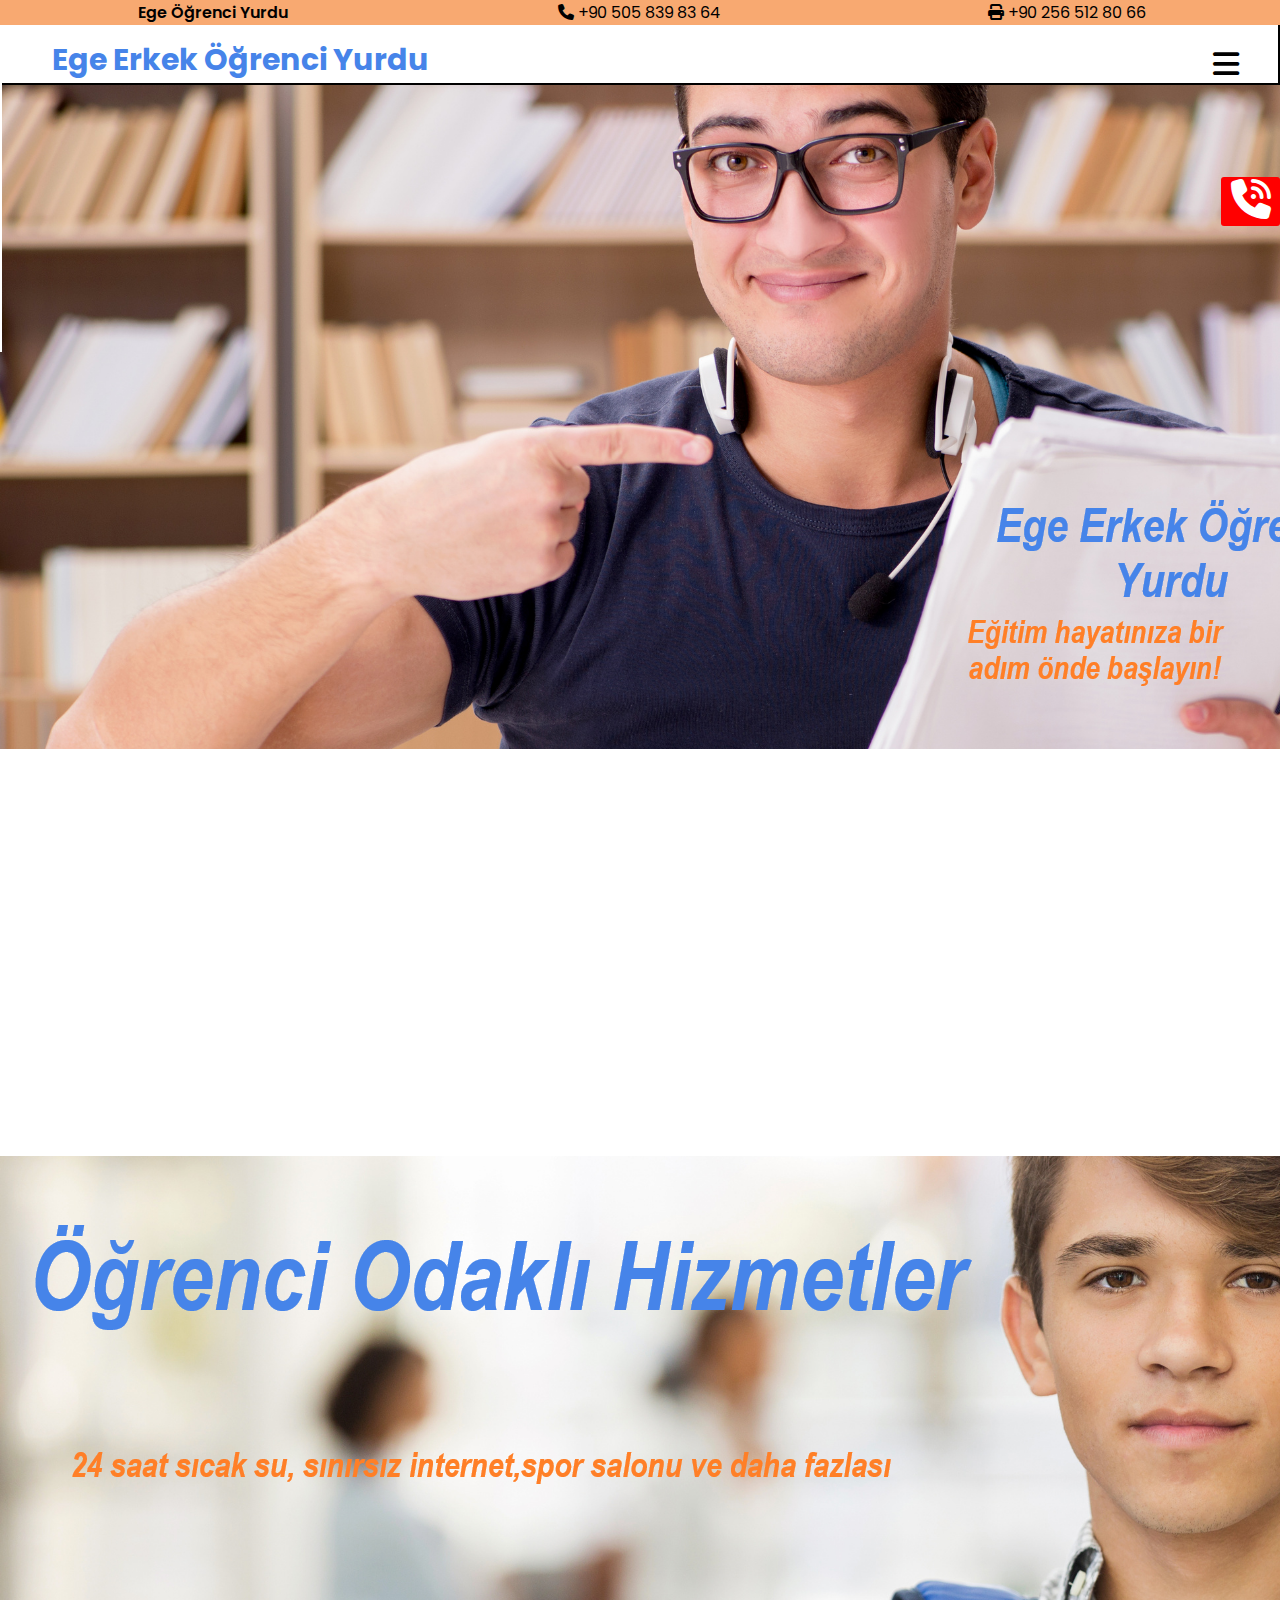
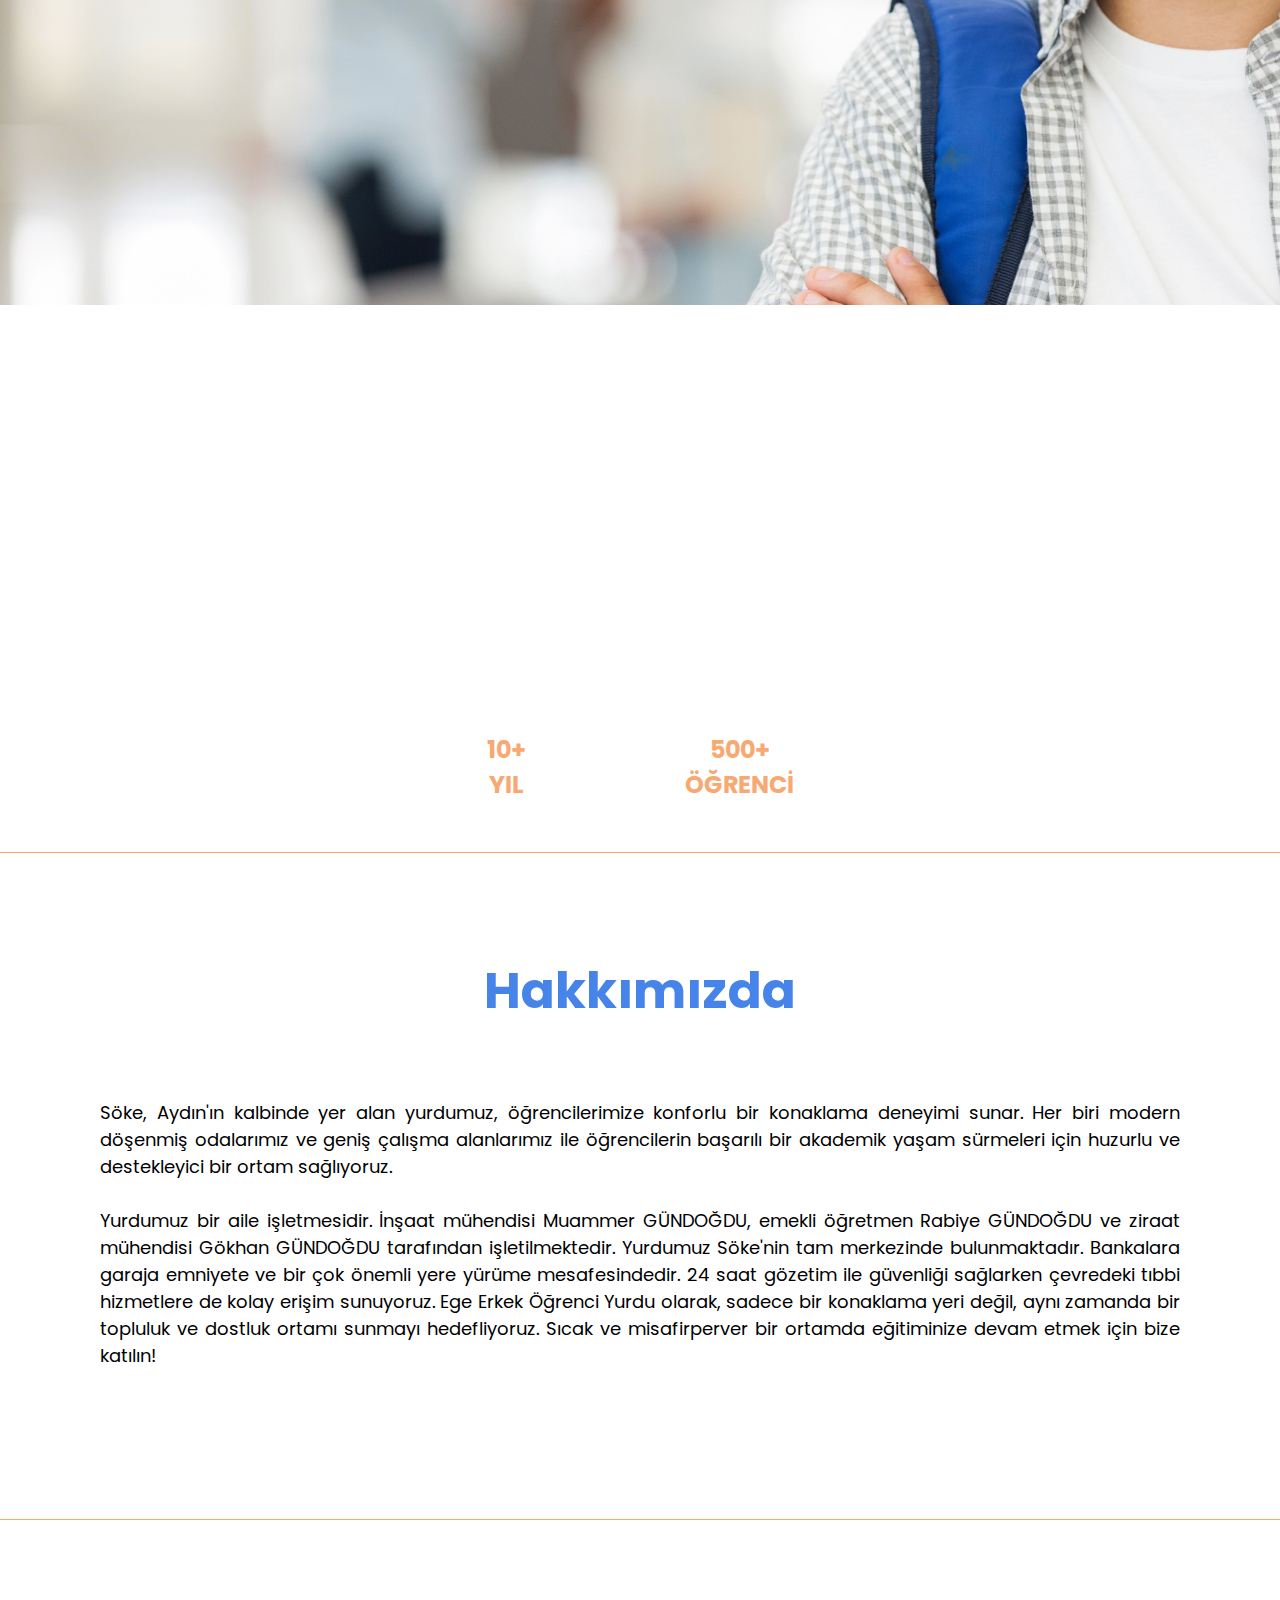
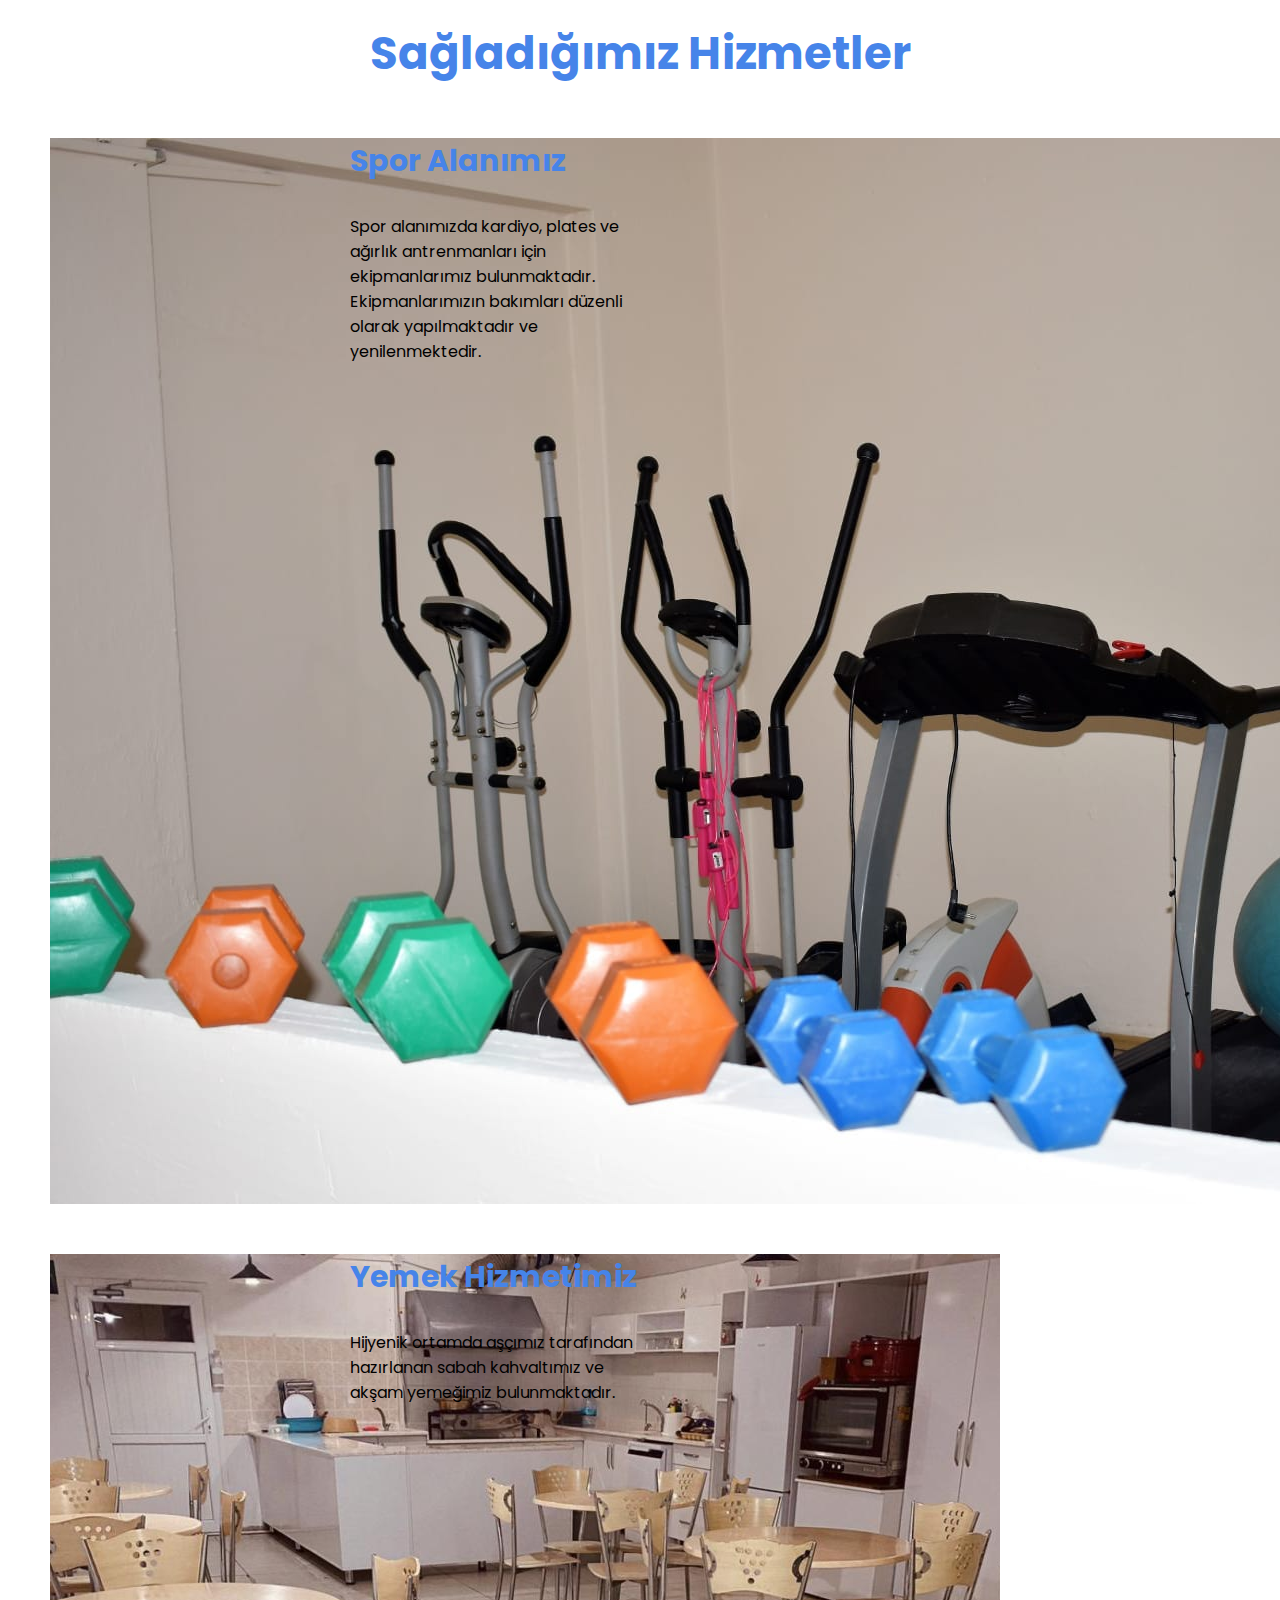
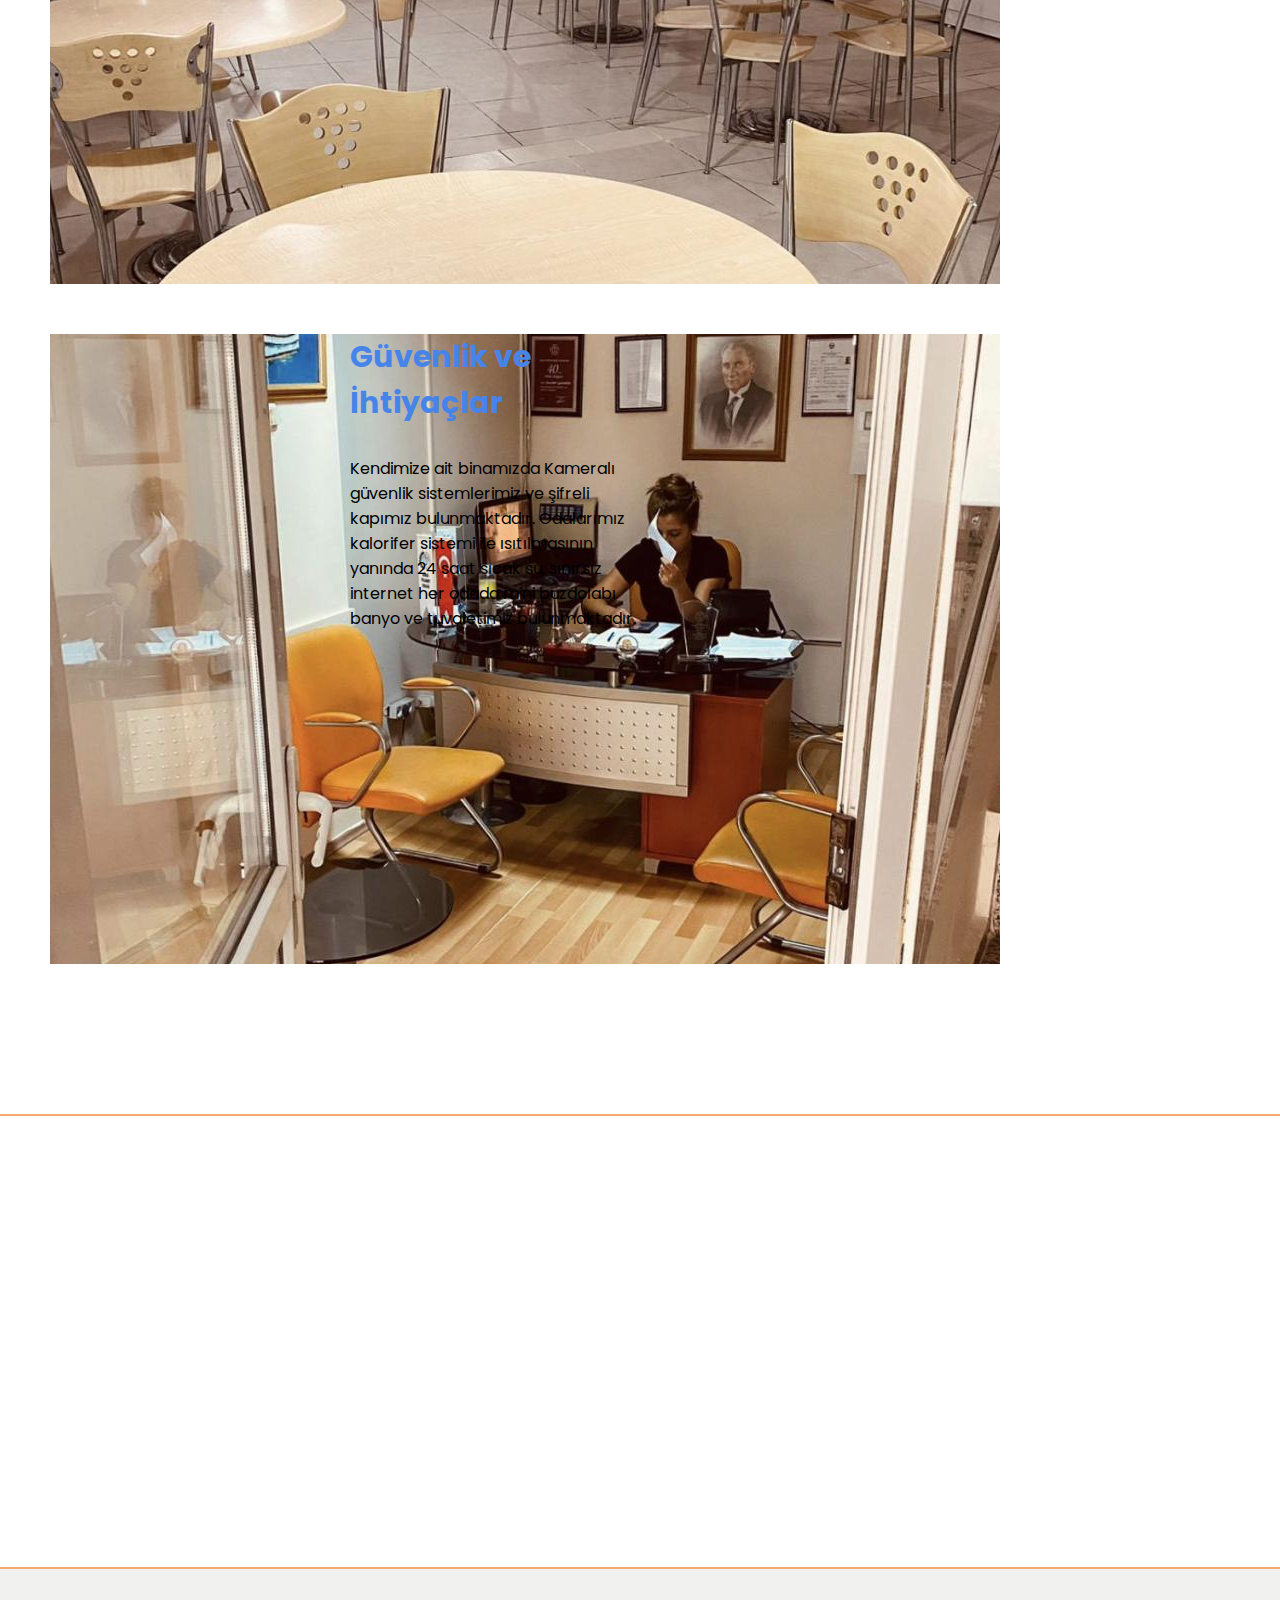
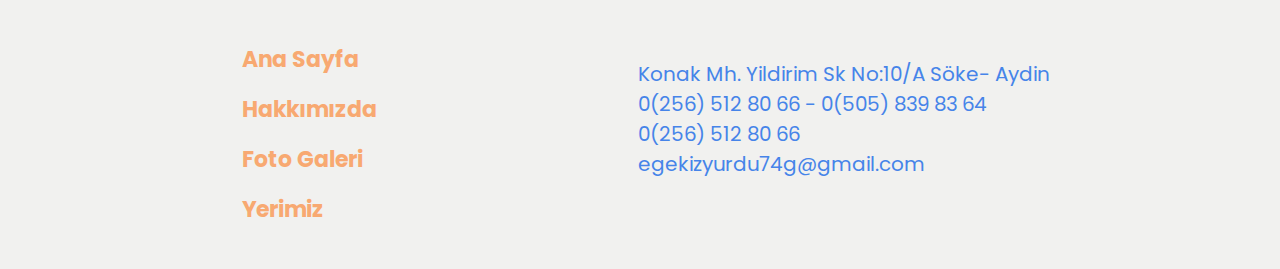
==== index.html @ 95eec6e0 "Update and rename yurt.html to index.html" ====
<!DOCTYPE html>
<html lang="en">

<head>
    <meta charset="UTF-8">
    <meta name="viewport" content="width=device-width, initial-scale=1.0, shrink-to-fit=no">
    <title>Ege Erkek Öğrenci Yurdu</title>
    <link rel="stylesheet" href="yurt.css">
    <link rel="preconnect" href="https://fonts.googleapis.com">
    <link rel="preconnect" href="https://fonts.gstatic.com" crossorigin>
    <link href="https://fonts.googleapis.com/css2?family=DM+Sans:opsz,wght@9..40,500&display=swap" rel="stylesheet">
    <link rel="stylesheet" href="https://cdnjs.cloudflare.com/ajax/libs/font-awesome/6.4.2/css/all.min.css">
    <link rel="stylesheet" href="https://cdn.jsdelivr.net/npm/bootstrap@4.6.2/dist/css/bootstrap.min.css"
        integrity="sha384-xOolHFLEh07PJGoPkLv1IbcEPTNtaed2xpHsD9ESMhqIYd0nLMwNLD69Npy4HI+N" crossorigin="anonymous">
    <link rel="stylesheet" href="https://cdn.jsdelivr.net/npm/bootstrap@4.5.3/dist/css/bootstrap.min.css"
        integrity="sha384-TX8t27EcRE3e/ihU7zmQxVncDAy5uIKz4rEkgIXeMed4M0jlfIDPvg6uqKI2xXr2" crossorigin="anonymous">
    <link rel="preconnect" href="https://fonts.googleapis.com">
    <link rel="preconnect" href="https://fonts.gstatic.com" crossorigin>
    <link href="https://fonts.googleapis.com/css2?family=DM+Sans:opsz,wght@9..40,500&family=Poppins&display=swap"
        rel="stylesheet">
</head>


<body>
    <div class="enust">
        <div id="enenust">Ege Öğrenci Yurdu</div>
        <div id="telefon"><i class="fa-solid fa-phone"> </i> <a class="telefonlar" href="tel:+905058398364"> +90 505 839
                83 64</a></div>
        <div id="fax"><i class="fa-solid fa-print"></i> <a class="telefonlar" href="tel:+902565128066">+90 256 512 80
                66</a> </div>

    </div>

    <nav class="navbar">
        <h1><span>Ege</span> Erkek Öğrenci Yurdu</h1>

        <div class="nav-links">
            <ul>
                <li><a href="index.html">Ana Sayfa</a></li>
                <li><a href="hakkımızda.html">Hakkımızda</a></li>
                <li><a href="galeri.html">Foto Galeri</a></li>
                <li><a href="yerimiz.html">Yerimiz</a></li>
            </ul>
        </div>
        <div class="menu-hamburger">
            <i class="fa-solid fa-bars" style="height: 40px; width: 40px;"></i>
        </div>

    </nav>


    <div  id="carouselExampleCaptions" class="carousel slide" data-ride="carousel">
        <ol class="carousel-indicators">
            <li data-target="#carouselExampleCaptions" data-slide-to="0" class="active"></li>
            <li data-target="#carouselExampleCaptions" data-slide-to="1"></li>
        </ol>
        <a href="tel:+905058398364"><i  class="fa-solid fa-phone-volume" style="color: white; font-size: 40px; background-color: red; z-index: 200; right: 0px; border-radius: 3px; margin-top: 177px;  position: fixed; width: 55px; text-align: center;  padding: 2px;  height: 45px;"></i></a>
        <div class="carousel-inner">
            <div class="carousel-item active">
                <img src="yazilim resimleri/egeyurt.png" class="d-block w-100" alt="...">
                <div style="color: rgba(248, 244, 244, 0.7);" class="carousel-caption d-none d-md-block">
                   
                </div>
            </div>
            <div class="carousel-item">
                <img  src="yazilim resimleri/egeyurt2.png" class="d-block w-100" alt="...">
                <div class="carousel-caption d-none d-md-block">
                    
                </div>
            </div>

        </div>
        <a class="carousel-control-prev" href="#carouselExampleCaptions" role="button" data-slide="prev">
            <span class="carousel-control-prev-icon" aria-hidden="true"></span>
            <span class="sr-only">Previous</span>
        </a>
        <a class="carousel-control-next" href="#carouselExampleCaptions" role="button" data-slide="next">
            <span class="carousel-control-next-icon" aria-hidden="true"></span>
            <span class="sr-only">Next</span>
        </a>
        
        
    </div>

    <div class="showoff">
        <div style="margin-right: 80px; margin-top: 20px; color: #f8a971 ; font-weight: bold; font-size: 24px;">10+ <br>  YIL </div>
        <div style="margin-left: 80px; margin-top: 20px; color: #f8a971 ; font-weight: bold; font-size: 24px;">500+ <br>  ÖĞRENCİ</div>
        
    </div>
    <div class="hakkimizdaust">

    </div>



    <div  class="hakkımızda">
        <h2 id="hak">Hakkımızda </h2>
        <p class="bro2"> Söke, Aydın'ın kalbinde yer alan yurdumuz, öğrencilerimize konforlu bir konaklama deneyimi
            sunar. Her biri modern döşenmiş odalarımız ve geniş çalışma alanlarımız ile öğrencilerin başarılı bir
            akademik yaşam sürmeleri için huzurlu ve destekleyici bir ortam sağlıyoruz. <br> <br>Yurdumuz bir aile
            işletmesidir. İnşaat mühendisi Muammer GÜNDOĞDU, emekli öğretmen Rabiye GÜNDOĞDU ve ziraat mühendisi Gökhan
            GÜNDOĞDU tarafından işletilmektedir. Yurdumuz Söke'nin tam merkezinde bulunmaktadır. Bankalara garaja
            emniyete ve bir çok önemli yere yürüme mesafesindedir. 24 saat gözetim ile güvenliği sağlarken çevredeki
            tıbbi hizmetlere de kolay erişim sunuyoruz. Ege Erkek Öğrenci Yurdu olarak, sadece bir konaklama yeri değil,
            aynı zamanda bir topluluk ve dostluk ortamı sunmayı hedefliyoruz. Sıcak ve misafirperver bir ortamda
            eğitiminize devam etmek için bize katılın! </p>
    </div>


    <div class="hakkimizdaalti">

    </div>


    <div class="hizmetlerimiz">
        <h1 class="hizmetlerimiz">Sağladığımız Hizmetler </h1>
    </div>

    <div class="kart1">
        <div class="card-deck">
            <div class="card">
                <img src="yazilim resimleri/gym.jpg" class="card-img-top" alt="...">
                <div class="card-body">
                    <h5 style="font-size: 30px; margin-bottom: 30px;" class="card-title">Spor Alanımız</h5>
                    <p class="card-text">Spor alanımızda kardiyo, plates ve ağırlık antrenmanları için
                        ekipmanlarımız bulunmaktadır. Ekipmanlarımızın bakımları düzenli olarak yapılmaktadır ve
                        yenilenmektedir.</p>
                </div>

            </div>
            <div class="card">
                <img src="yazilim resimleri/sonfotolar3.png" class="card-img-top" alt="...">
                <div class="card-body">
                    <h5 style="font-size: 30px ; margin-bottom: 30px;" class="card-title">Yemek Hizmetimiz</h5>
                    <p class="card-text">Hijyenik ortamda aşçımız tarafından hazırlanan sabah kahvaltımız ve akşam
                        yemeğimiz bulunmaktadır.
                    </p>
                </div>

            </div>
            <div class="card">
                <img src="yazilim resimleri/sonfotolar2.png" class="card-img-top" alt="...">
                <div class="card-body">
                    <h5 style="font-size: 30px; margin-bottom: 30px;" class="card-title">Güvenlik ve İhtiyaçlar</h5>
                    <p class="card-text">Kendimize ait binamızda Kameralı güvenlik sistemlerimiz ve şifreli kapımız
                        bulunmaktadır. Odalarımız kalorifer sistemi ile ısıtılmasının yanında 24 saat sıcak su, sınırsız
                        internet her odada mini buzdolabı banyo ve tuvaletimiz bulunmaktadır.</p>
                </div>

            </div>
        </div>
    </div>


    <div class="cizgi1">

    </div>


    <div class="harita">


        <div class="zzz">
            <iframe class="iframe"
                src="https://www.google.com/maps/embed?pb=!1m18!1m12!1m3!1d468.9310165600287!2d27.405612316967527!3d37.75301313437446!2m3!1f0!2f0!3f0!3m2!1i1024!2i768!4f13.1!3m3!1m2!1s0x14bebaf5aca41b5f%3A0x66c24c68b8007034!2sEge%20k%C4%B1z%20yurdu!5e0!3m2!1str!2str!4v1692977793468!5m2!1str!2str"
                width="1900px" height="450" style="border:0; margin-bottom: -106px; " allowfullscreen="" loading="lazy"
                referrerpolicy="no-referrer-when-downgrade"></iframe>
        </div>



    </div>


    <div class="cizgi">


    </div>


    <div class="footer">
        <div class="butonlar">
            <ul>
                <li><a href="index.html">Ana Sayfa</a></li>
                <li><a href="hakkımızda.html">Hakkımızda</a></li>

                <li><a href="galeri.html">Foto Galeri</a></li>
                <li><a href="yerimiz.html">Yerimiz</a></li>
            </ul>

        </div>

        <div class="adres">Konak Mh. Yildirim Sk No:10/A Söke- Aydin <br>0(256) 512 80 66 - 0(505) 839 83 64 <br> 0(256)
            512 80 66 <br> egekizyurdu74g@gmail.com</div>


    </div>

































    <script>
        document.querySelectorAll('.image-container img').forEach(image => {
            image.onclick = () => {
                document.querySelector('.popup-image').style.display = 'block';
                document.querySelector('.popup-image img').src = image.getAttribute('src');
            }
        });

        document.querySelector('.popup-image span').onclick = () => {
            document.querySelector('.popup-image').style.display = 'none';

        }




    </script>




    <script src="https://code.jquery.com/jquery-3.5.1.slim.min.js"
        integrity="sha384-DfXdz2htPH0lsSSs5nCTpuj/zy4C+OGpamoFVy38MVBnE+IbbVYUew+OrCXaRkfj"
        crossorigin="anonymous"></script>
    <script src="https://cdn.jsdelivr.net/npm/bootstrap@4.5.3/dist/js/bootstrap.bundle.min.js"
        integrity="sha384-ho+j7jyWK8fNQe+A12Hb8AhRq26LrZ/JpcUGGOn+Y7RsweNrtN/tE3MoK7ZeZDyx"
        crossorigin="anonymous"></script>

</body>
<script>
    const menuHamburger = document.querySelector(".menu-hamburger")
    const navLinks = document.querySelector(".nav-links")

    menuHamburger.addEventListener('click', () => {
        navLinks.classList.toggle('mobile-menu')
    })



</script>

</html>
---- yurt.css ----
* {
    margin: 0;
    padding: 0;
    text-decoration: none;
    list-style-type: none;

}

body {
    font-family: 'DM Sans', sans-serif;
    font-family: 'Poppins', sans-serif;


}

.navbar {
    position: fixed;
    justify-content: space-between;
    display: flex;
    width: 100%;
    box-sizing: border-box;
    align-items: center;
    z-index: 101;
    background-color: white;
    border: 2px solid black;





}

.telefonlar {
    text-decoration: none;
    color: black;

}

.telefonlar:hover {
    color: white;
    text-decoration: none;
    transition: 0.2s;
}

.enust {
    width: 100%;
    display: grid;
    grid-template-columns: 1fr 1fr 1fr;
    background-color: #f8a971;
    position: fixed;
    z-index: 102;
    align-items: center;
    justify-content: center;


}

#enenust {
    text-align: center;
    font-weight: 600;

}

#telefon {
    align-items: center;
    text-align: center;

}

#fax {
    text-align: center;
    align-items: center;
}

.navbar span {
    color: #4684e9;
}

.navbar h1 {
    font-size: 40px;
    color: #4684e9;
    margin-left: 50px;
    margin-top: 30px;

}

.navbar .nav-links ul {
    display: flex;

}

.navbar .nav-links ul li {
    margin: 0 1px;
    font-size: 22px;
    color: #4684e9;
    margin-right: 50px;
    margin-top: 45px;
}

.navbar .nav-links ul li a {
    color: #4684e9;

    font-weight: 500;
}

.navbar .nav-links ul li a:hover {
    color: #f8a971;
    transition: 0.3s;
    text-decoration: none;

}

.navbar .menu-hamburger {
    width: 35px;
    position: absolute;
    top: 50px;
    right: 50px;
    display: none;
}

.anaresim {
    width: 100%;
    height: 500px;
    border-radius: 5px;

}

.hakkımızda {
    width: 100%;
    margin-top: 100px;




}

.hakkımızda h2 {
    text-align: center;
    font-size: 50px;
    margin-top: 10px;
    color: #4684e9;


}

.bro2 {
    text-align: justify;
    font-size: 18px;
    margin: 10px;
    margin-left: 100px;
    margin-right: 100px;
    margin-top: 70px;
    color: black;


}

.container {
    position: relative;
    min-height: 70vh;

    margin-top: 100px;

}

.container h1 {
    font-size: 50px;
    color: #4684e9;
    padding: 15px;
    text-align: center;
    text-transform: capitalize;
}

.container .image-container {
    display: flex;
    flex-wrap: wrap;
    gap: 15px;
    justify-content: center;
    padding: 10px;
}

.container .image-container .image {
    height: 250px;
    width: 350px;
    border: 7px solid #fff;
    box-shadow: 0 5px 15px rgba(0, 0, 0, .8);
    overflow: hidden;
    cursor: pointer;

}

.container .image-container .image img {
    height: 100%;
    width: 100%;
    object-fit: cover;
    transition: .2s linear;
}

.container .image-container .image:hover img {
    transform: scale(1.1);
}

.container .popup-image {
    position: fixed;
    top: 0;
    left: 0;
    background: rgba(0, 0, 0, .9);
    height: 100%;
    width: 100%;
    z-index: 100;
    display: none;
}

.container .popup-image span {
    position: absolute;
    top: 80px;
    right: 40px;
    font-size: 80px;
    font-weight: bolder;
    color: #fff;
    cursor: pointer;
    z-index: 100;


}

.container .popup-image img {
    position: absolute;
    top: 50%;
    left: 50%;
    transform: translate(-50%, -50%);
    border: 5px solid #fff;
    border-radius: 5px;
    width: 750px;
    object-fit: cover;
    height: 750px;
}

#foto {
    color: #f8a971;
}

.harita {
    display: flex;
    flex-wrap: wrap;
    align-items: center;
    justify-content: center;
    margin-top: -80px;


}

.zzz {
    margin: 30px;
    margin-top: 80px;


}


#yer {
    margin-left: 36%;
    margin-top: 30px;
    font-size: 35px;
    color: #4684e9;

}

#ilet {
    font-size: 35px;
    color: #39b5d3;
}

.card {
    display: grid;
    grid-template-columns: 300px 300px 200px;
    margin-left: 10px;
    margin-right: 10px;
    margin-top: 50px;

}

.kart1 {
    margin-left: 30px;
    margin-right: 30px;
}

.hizmetlerimiz {
    width: 100%;
    text-align: center;
    color: #4684e9;
    font-size: 45px;
    margin-top: 100px;
    margin-bottom: 30px;
}

.cizgi {
    background-color: #f8a971;
    width: 100%;
    height: 2px;
    margin-top: 70px;
}

.footer {
    background-color: #f1f1ef;
    width: 100%;
    height: 300px;
    display: flex;
    justify-content: space-between;
    align-items: center;


}

.butonlar {
    margin-left: 18%;
    margin-top: 30px;

}

.footer .butonlar ul li {
    font-size: 22px;
    margin: 7px;
    padding: 5px;

}

.footer .butonlar ul li a {
    color: #f8a971;
    text-decoration: none;
    font-weight: bold;
}

.footer .butonlar ul li a:hover {
    color: #4684e9;
    transition: 0.5s;
}

.adres {
    margin-right: 18%;
    font-size: 20px;
    color: #4684e9;


}

.card-title {
    color: #4684e9;
}

.hakkimizdaalti {
    background-color: #f8a971;
    width: 100%;
    height: 1px;
    margin-top: 150px;


}

.carousel-caption {
    margin-bottom: 400px;

    color: #34421e;
}

.cizgi1 {
    width: 100%;
    height: 2px;
    background-color: #f8a971;
    margin-top: 150px;

}
.showoff{
    display: flex;
    width: 100%;
    text-align: center;
    align-items: center;
    justify-content: center;
    
}
.hakkimizdaust{
    width: 100%;
    height: 1px;
    background-color: #f8a971;
    margin-top: 50px;
}



@media screen and (max-width: 1280px) {
    .navbar {
        padding: 0;

        position: absolute;
        background-color: white;


    }

    .footer .butonlar {
        margin-right: 80px;

    }




    .navbar .menu-hamburger {
        display: block;
        margin-right: -20px;
        font-size: 30px;
        margin-top: -10px;
    }

    .anaresim {
        height: 400px;
    }


    .nav-links {
        position: absolute;
        background-color: white;
        width: 100%;
        height: 350px;
        top: 0;
        left: 0;
        display: flex;
        justify-content: center;
        align-items: center;
        backdrop-filter: blur (8px);
        margin-left: -100%;


    }

    .card {
        margin-left: 20px;
        margin-right: 20px;


    }

    .navbar h1 {
        font-size: 30px;
        margin-top: 35px;
    }

    .nav-links.mobile-menu {
        margin-left: 0;
    }

    .nav-links ul {
        display: flex;
        flex-direction: column;
        align-items: center;
    }

    .navbar .nav-links ul li {
        margin: 25 0px;
        font-size: 1.6em;

        margin-left: 90px;

    }

    .navbar .logo {
        position: absolute;
        top: -10px;
        left: 50px;

    }

}

@media (max-width:768px) {
    .container .popup-image img {
        width: 95%;
    }

}
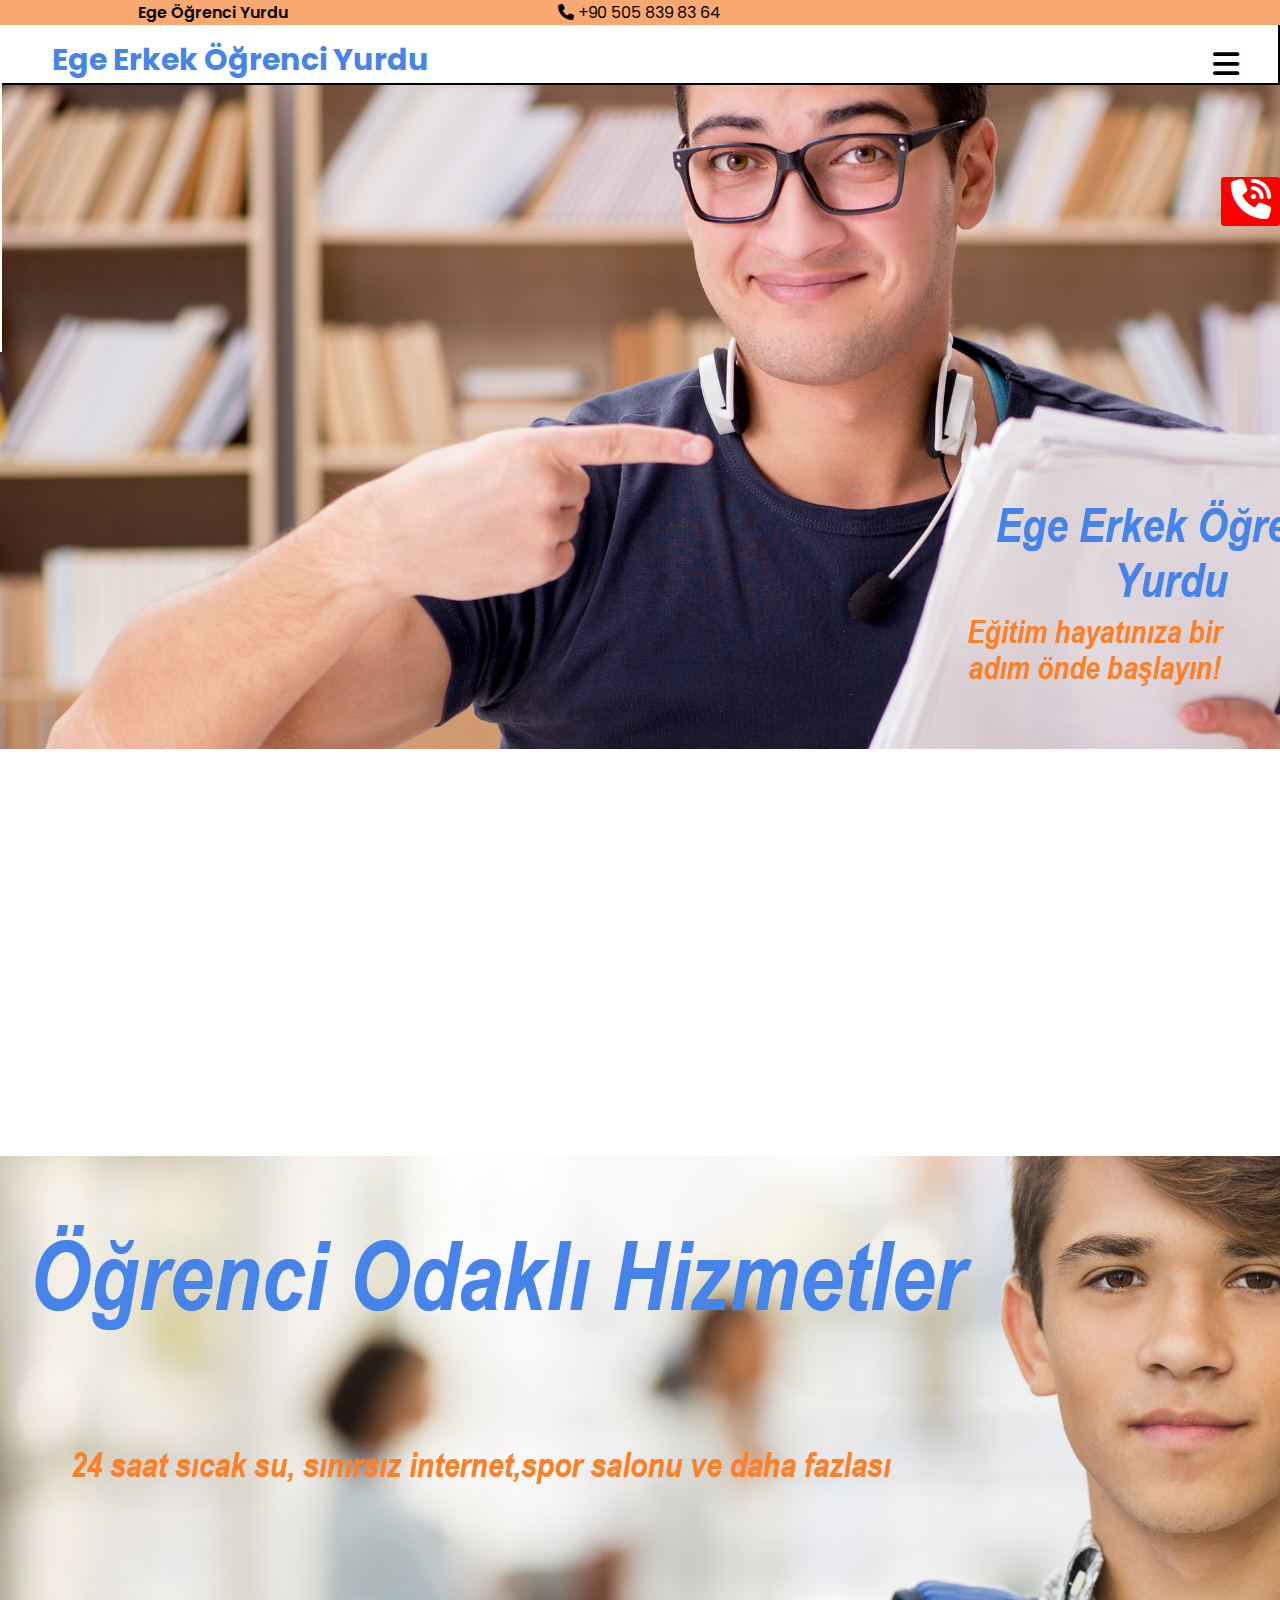
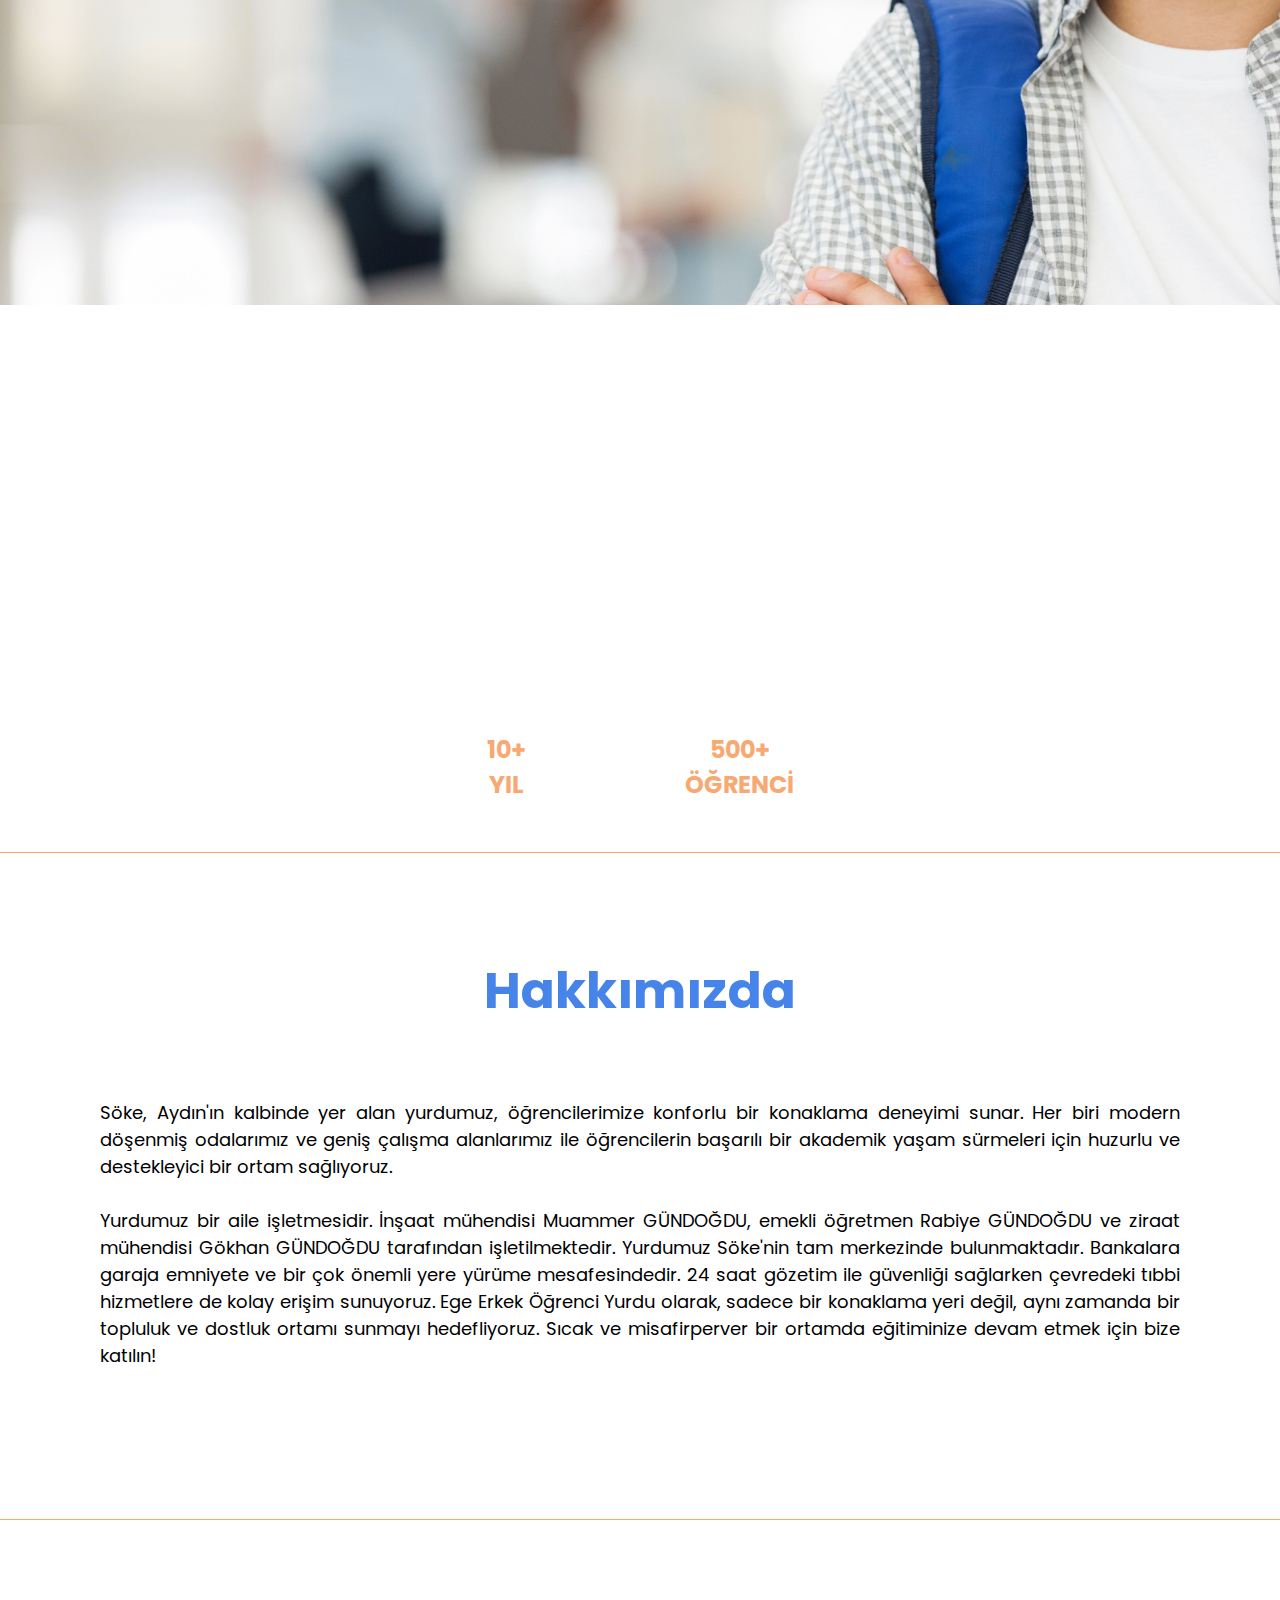
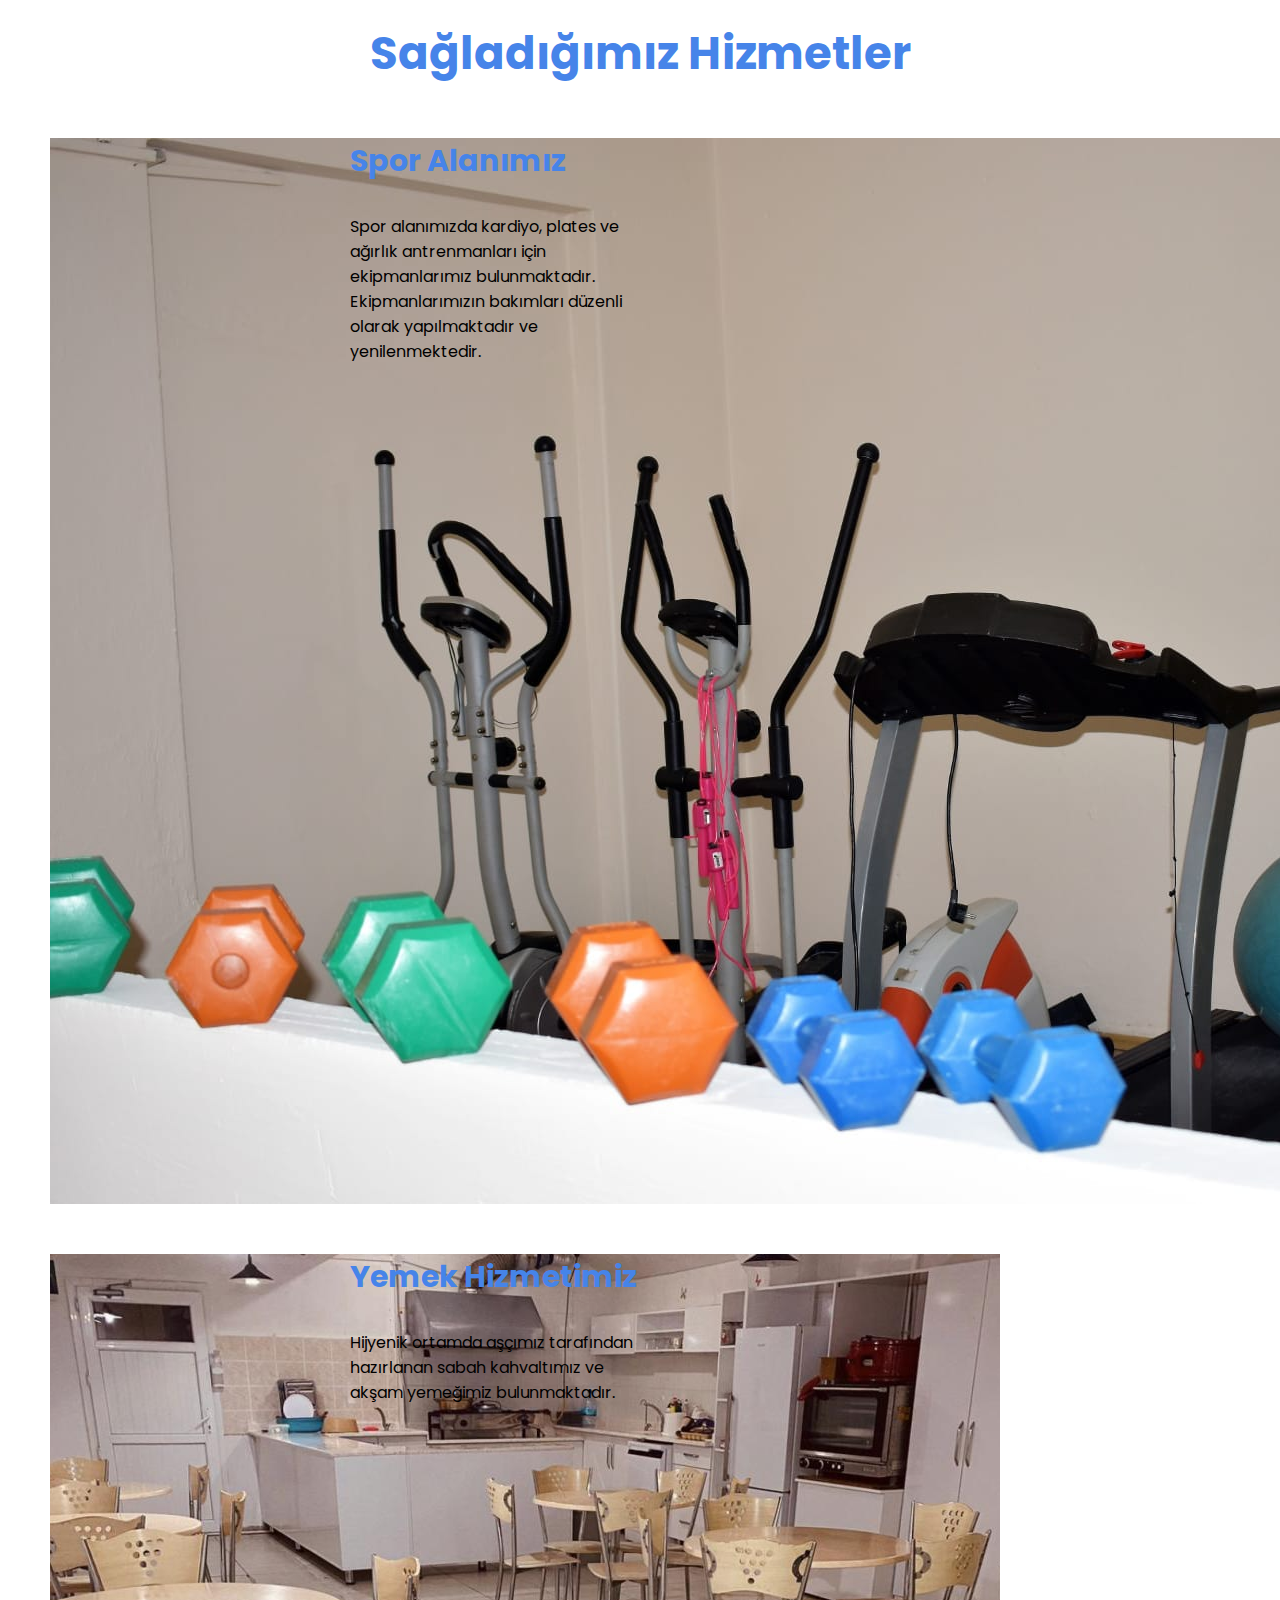
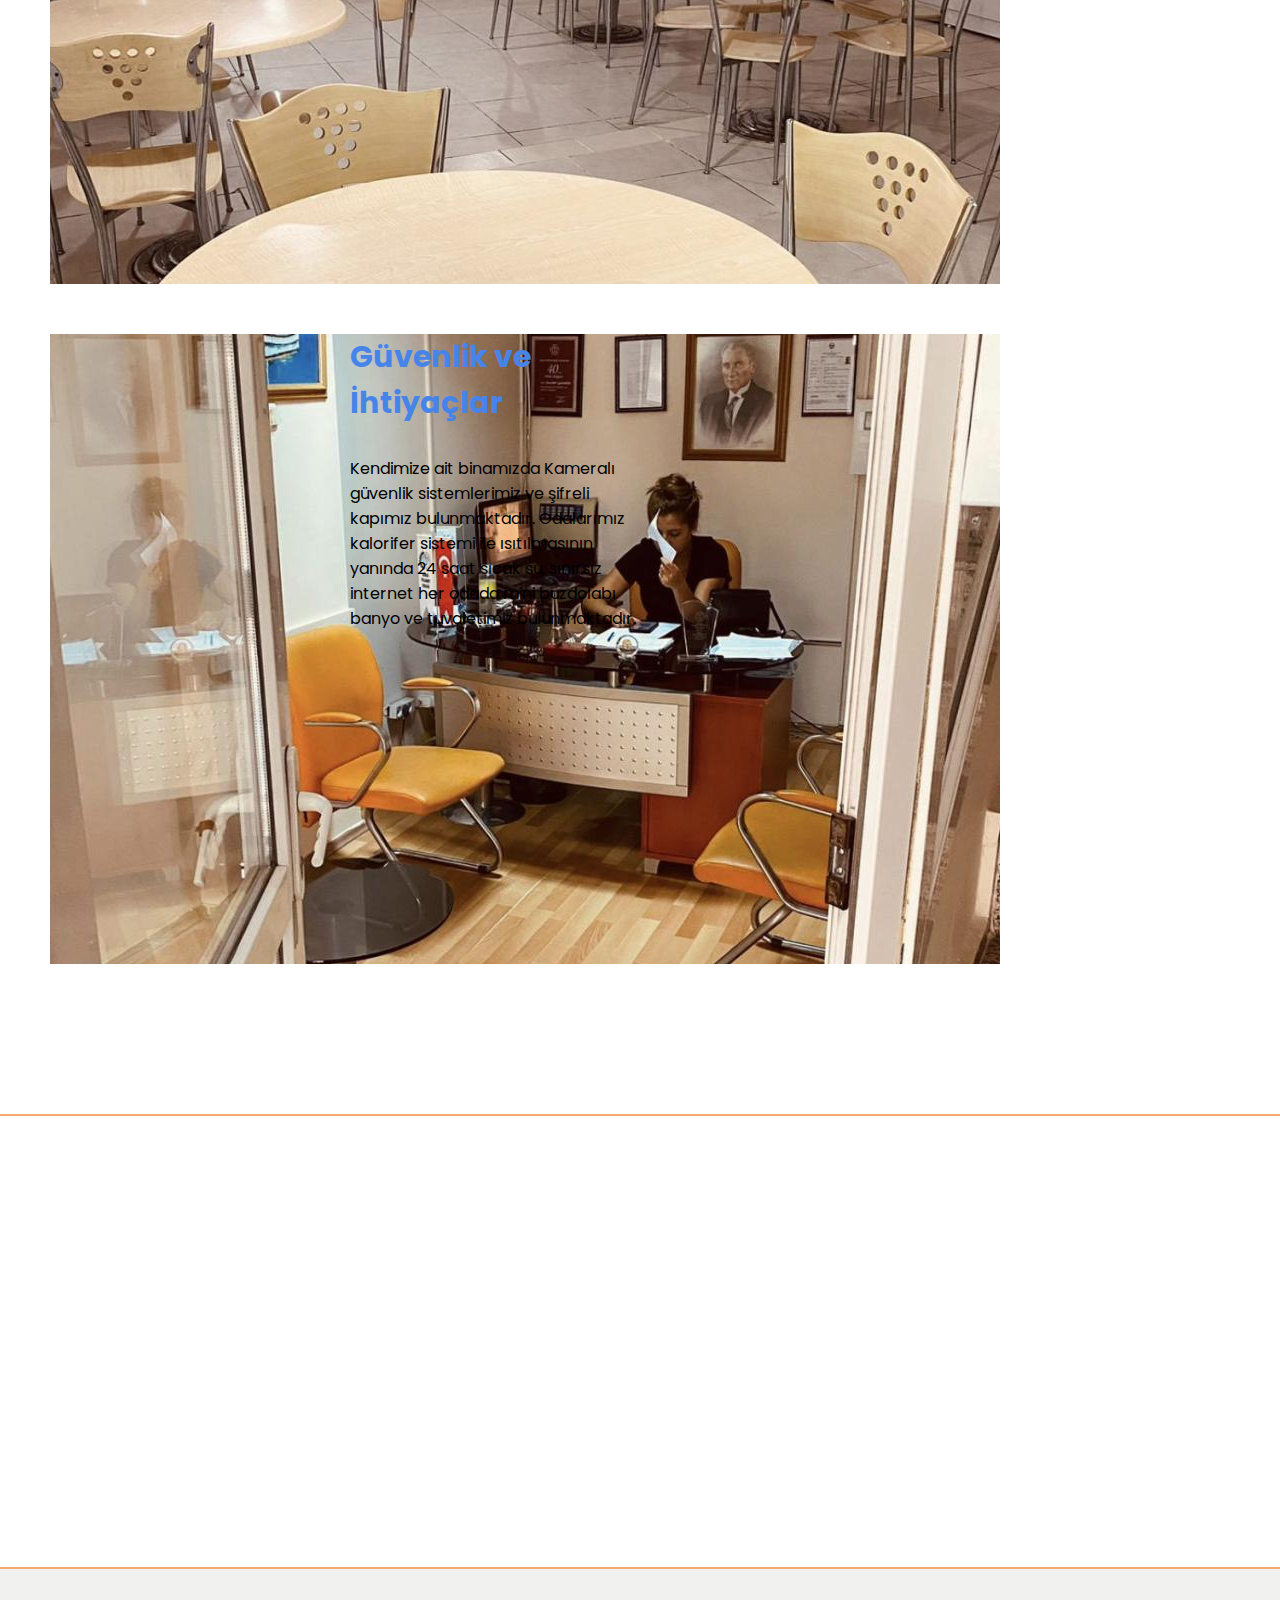
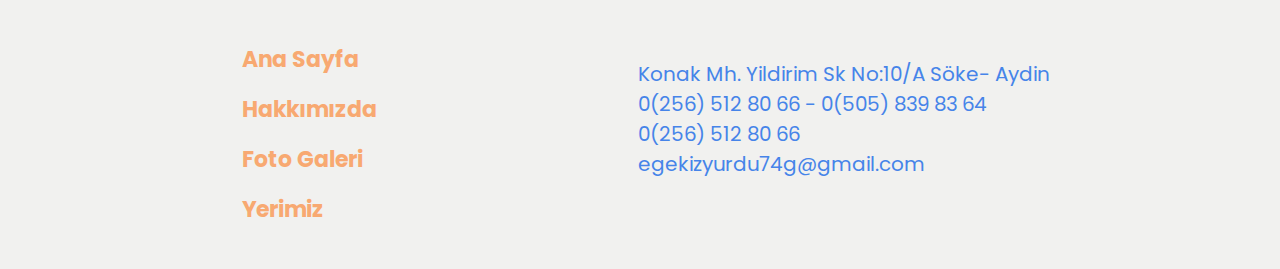
==== commit 9917ec9c: "Update index.html" ====
--- a/index.html
+++ b/index.html
@@ -26,8 +26,7 @@
         <div id="enenust">Ege Öğrenci Yurdu</div>
         <div id="telefon"><i class="fa-solid fa-phone"> </i> <a class="telefonlar" href="tel:+905058398364"> +90 505 839
                 83 64</a></div>
-        <div id="fax"><i class="fa-solid fa-print"></i> <a class="telefonlar" href="tel:+902565128066">+90 256 512 80
-                66</a> </div>
+       
 
     </div>
 
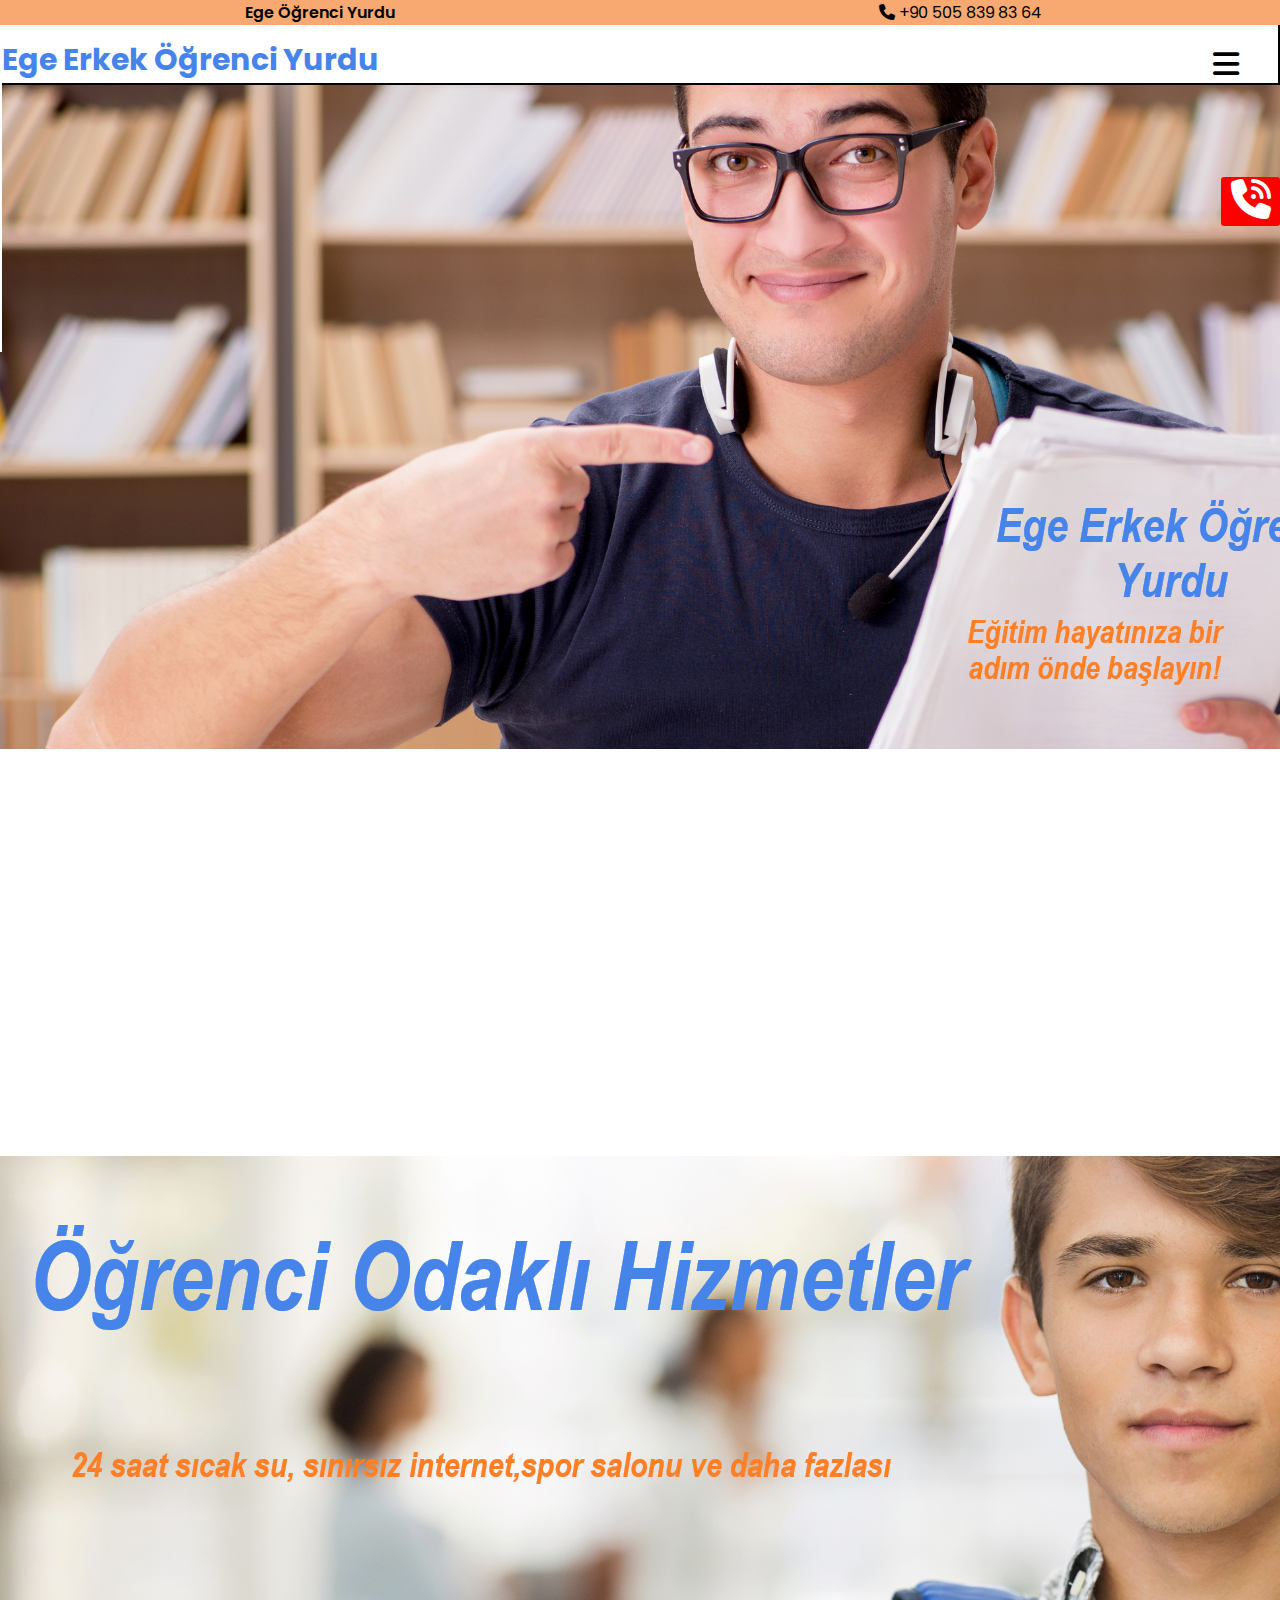
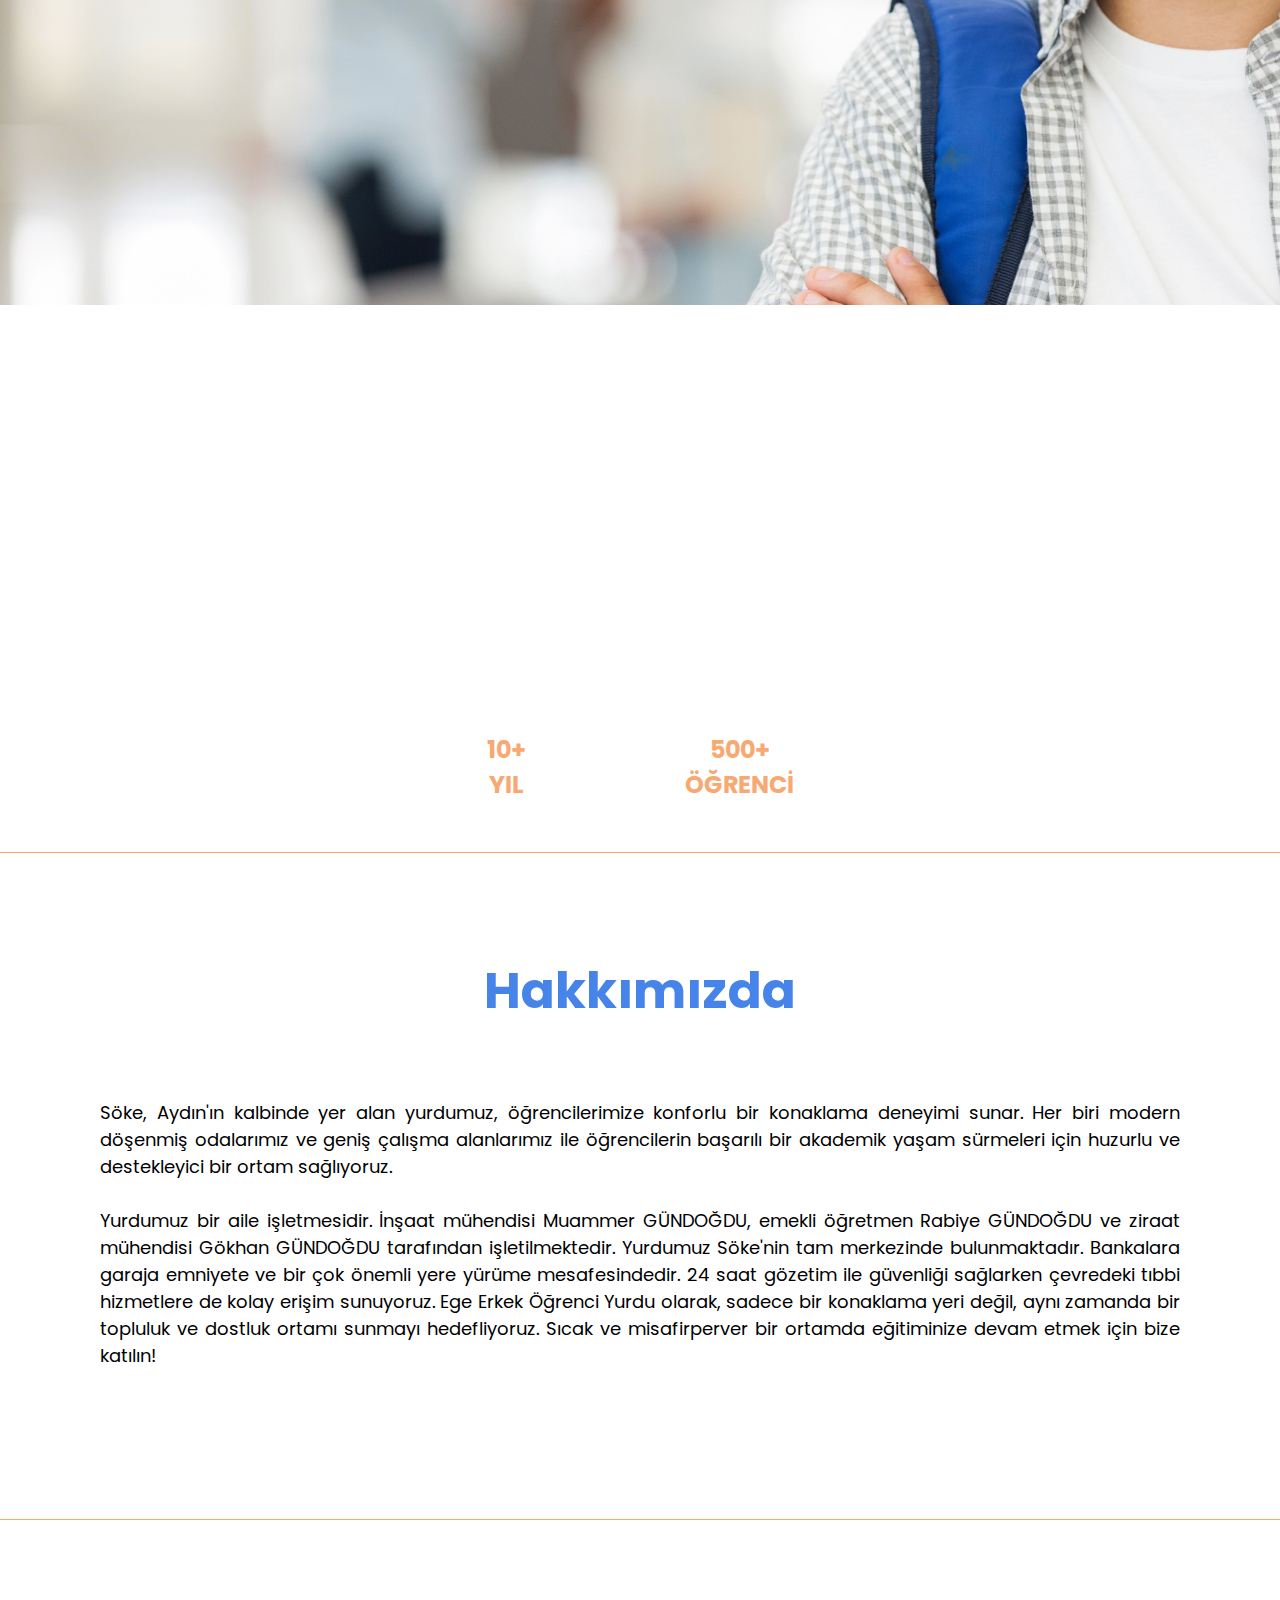
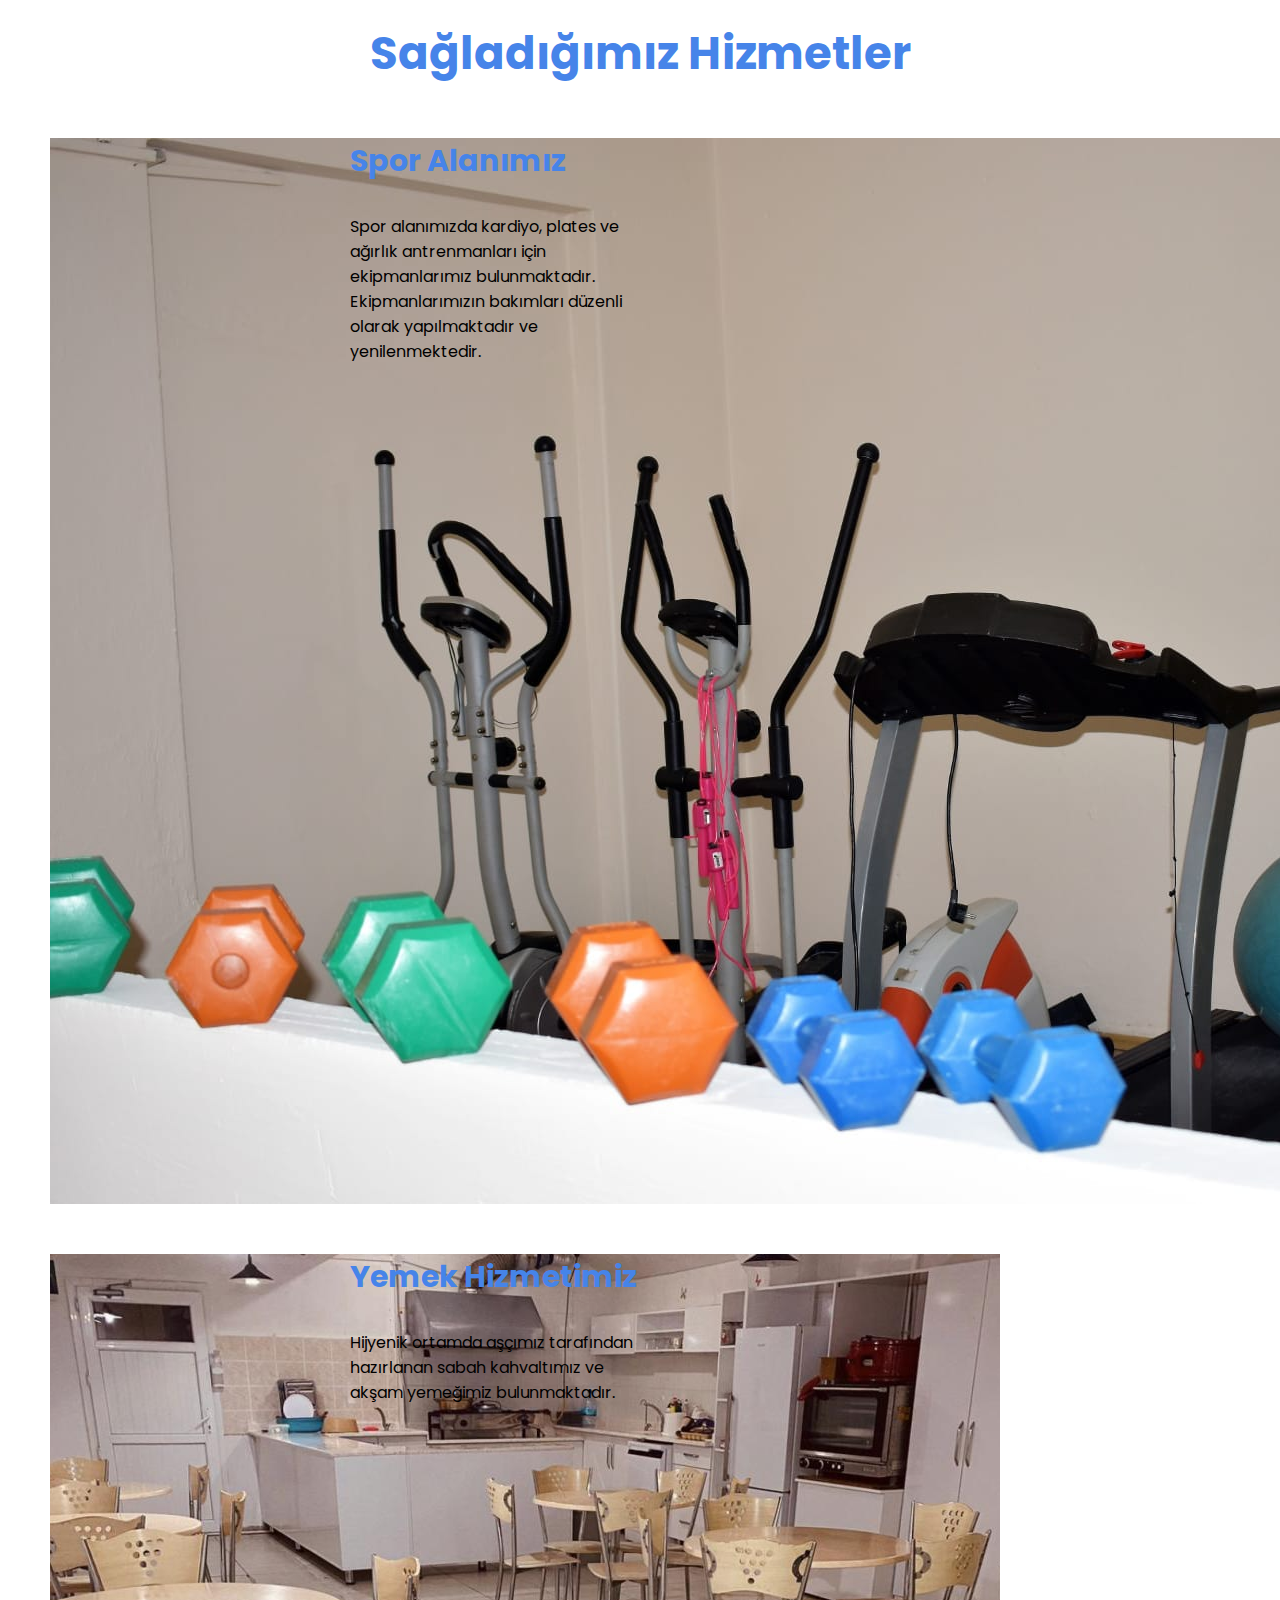
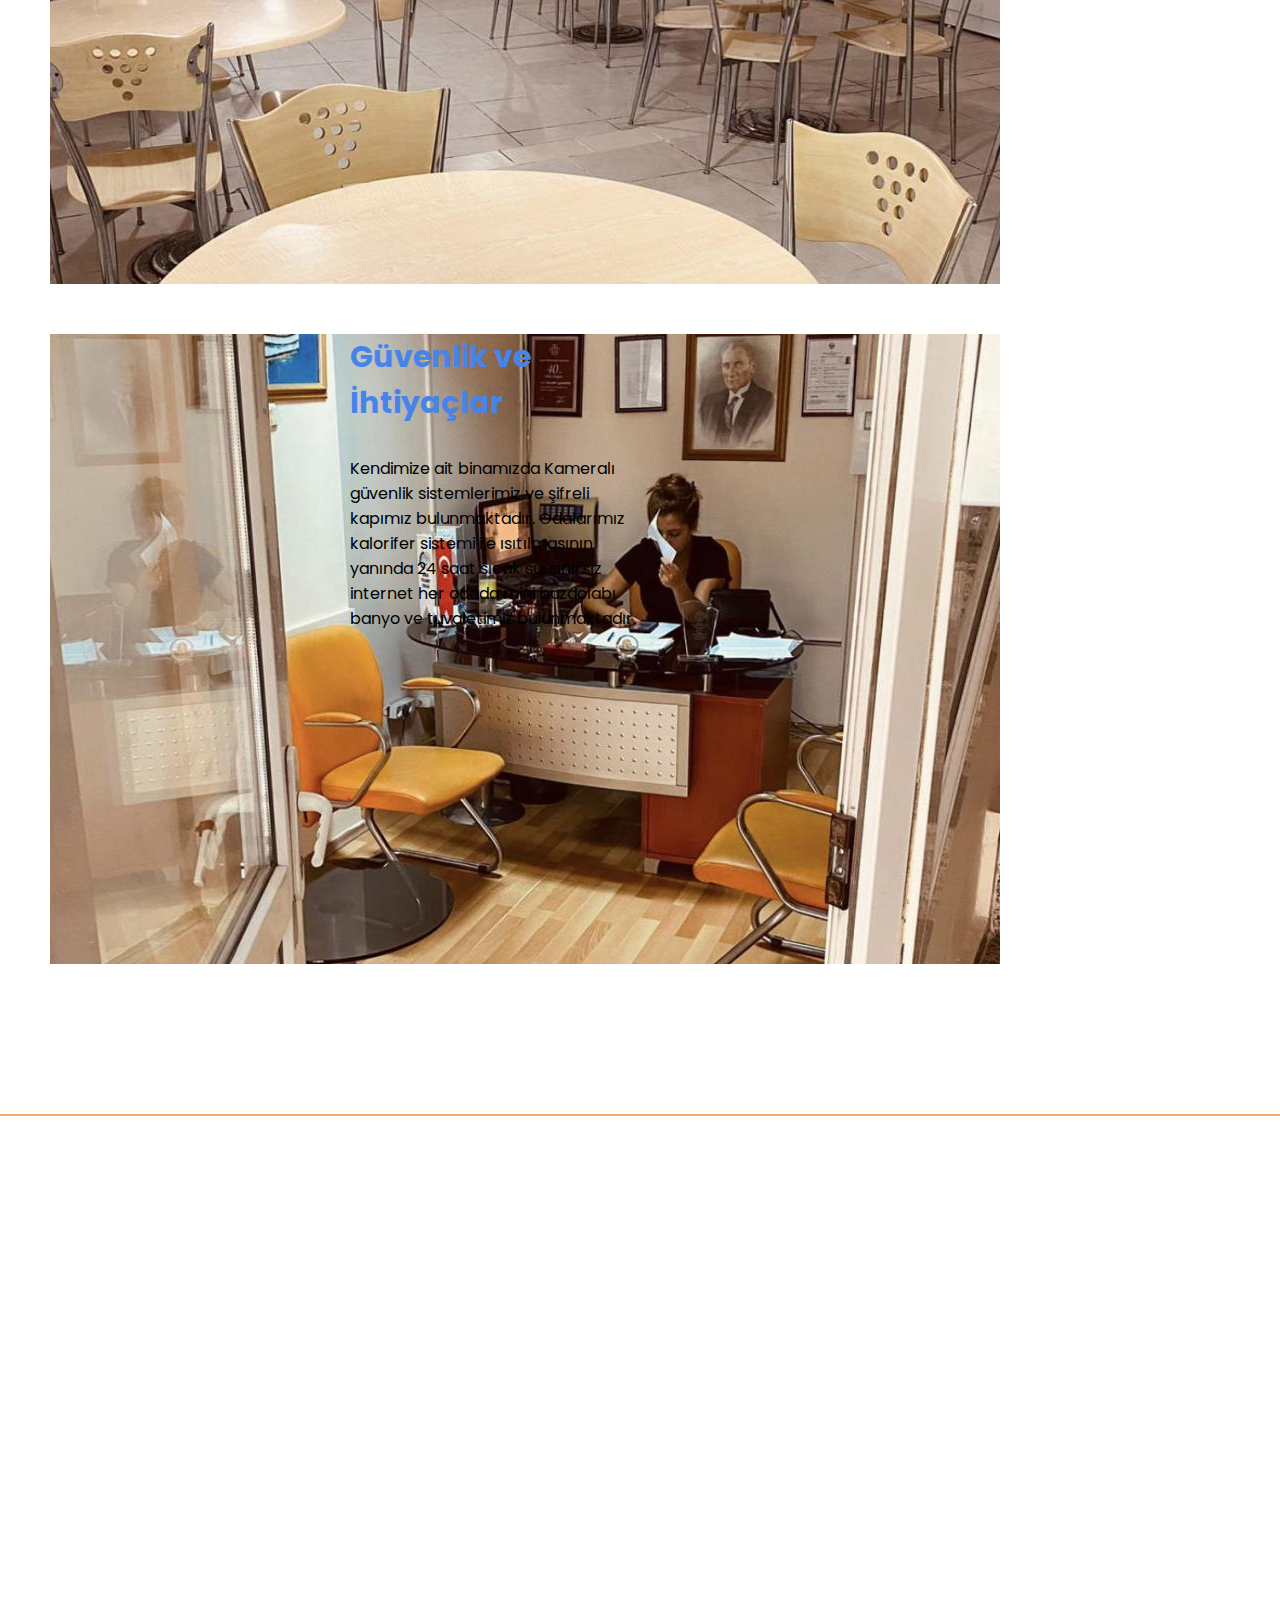
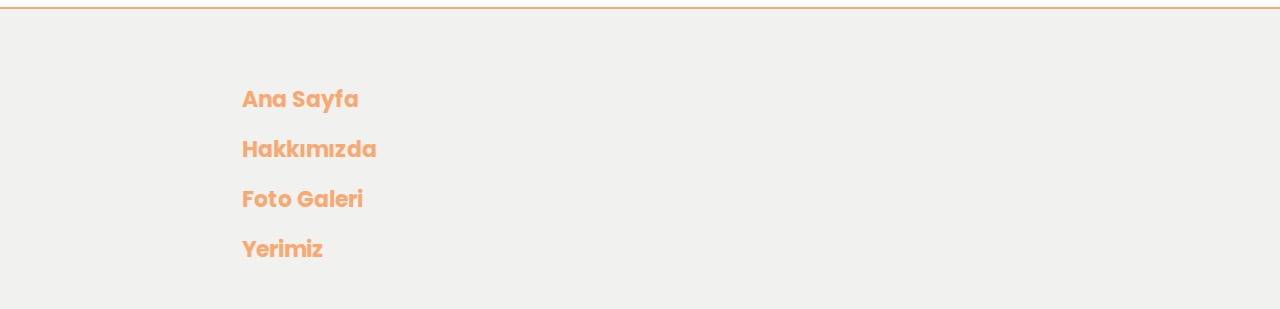
==== commit 4500fae9: "Update index.html" ====
--- a/index.html
+++ b/index.html
@@ -189,8 +189,7 @@
 
         </div>
 
-        <div class="adres">Konak Mh. Yildirim Sk No:10/A Söke- Aydin <br>0(256) 512 80 66 - 0(505) 839 83 64 <br> 0(256)
-            512 80 66 <br> egekizyurdu74g@gmail.com</div>
+  
 
 
     </div>
--- a/yurt.css
+++ b/yurt.css
@@ -45,7 +45,7 @@
 .enust {
     width: 100%;
     display: grid;
-    grid-template-columns: 1fr 1fr 1fr;
+    grid-template-columns: 1fr 1fr;
     background-color: #f8a971;
     position: fixed;
     z-index: 102;
@@ -79,7 +79,7 @@
 .navbar h1 {
     font-size: 40px;
     color: #4684e9;
-    margin-left: 50px;
+    
     margin-top: 30px;
 
 }
@@ -251,11 +251,14 @@
 }
 
 .zzz {
-    margin: 30px;
-    margin-top: 80px;
-
-
-}
+    width: 100%;
+    align-items: center;
+}
+iframe {
+    width: 100%;
+    height: 600px;
+}
+
 
 
 #yer {
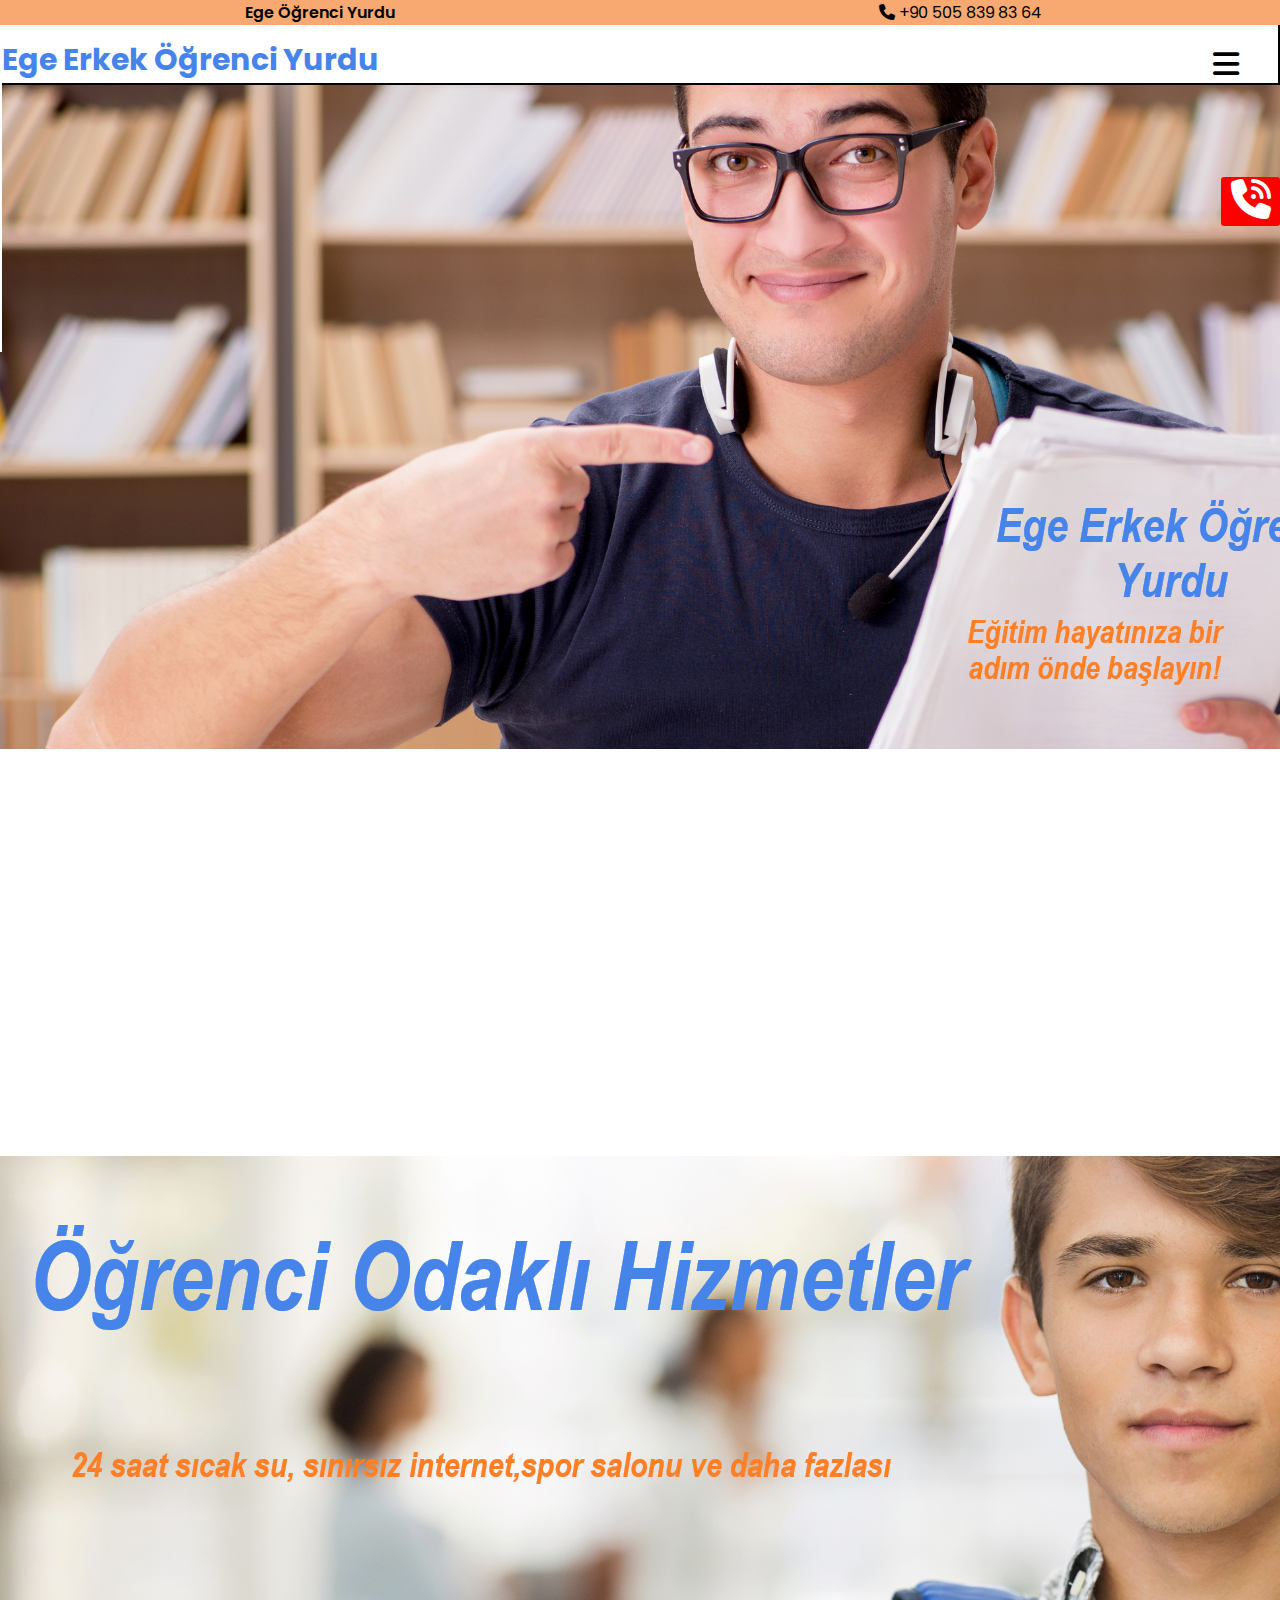
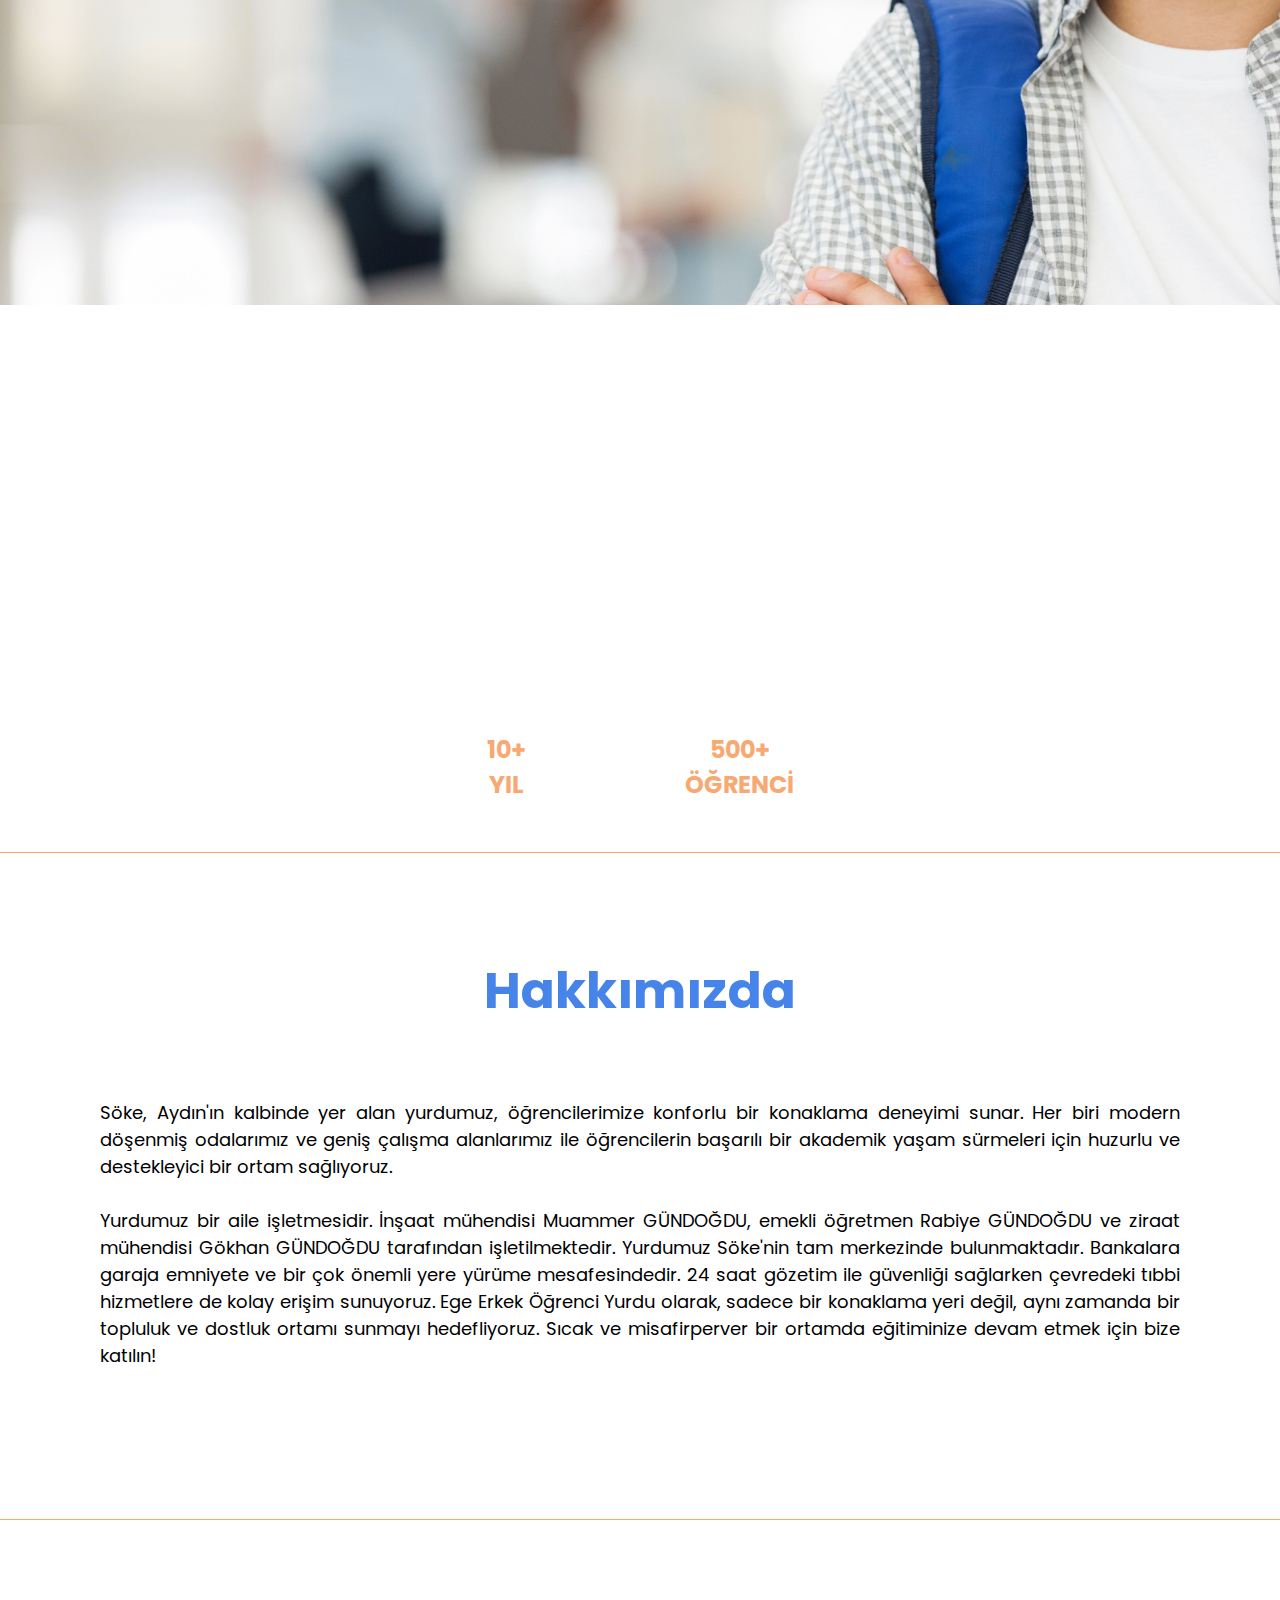
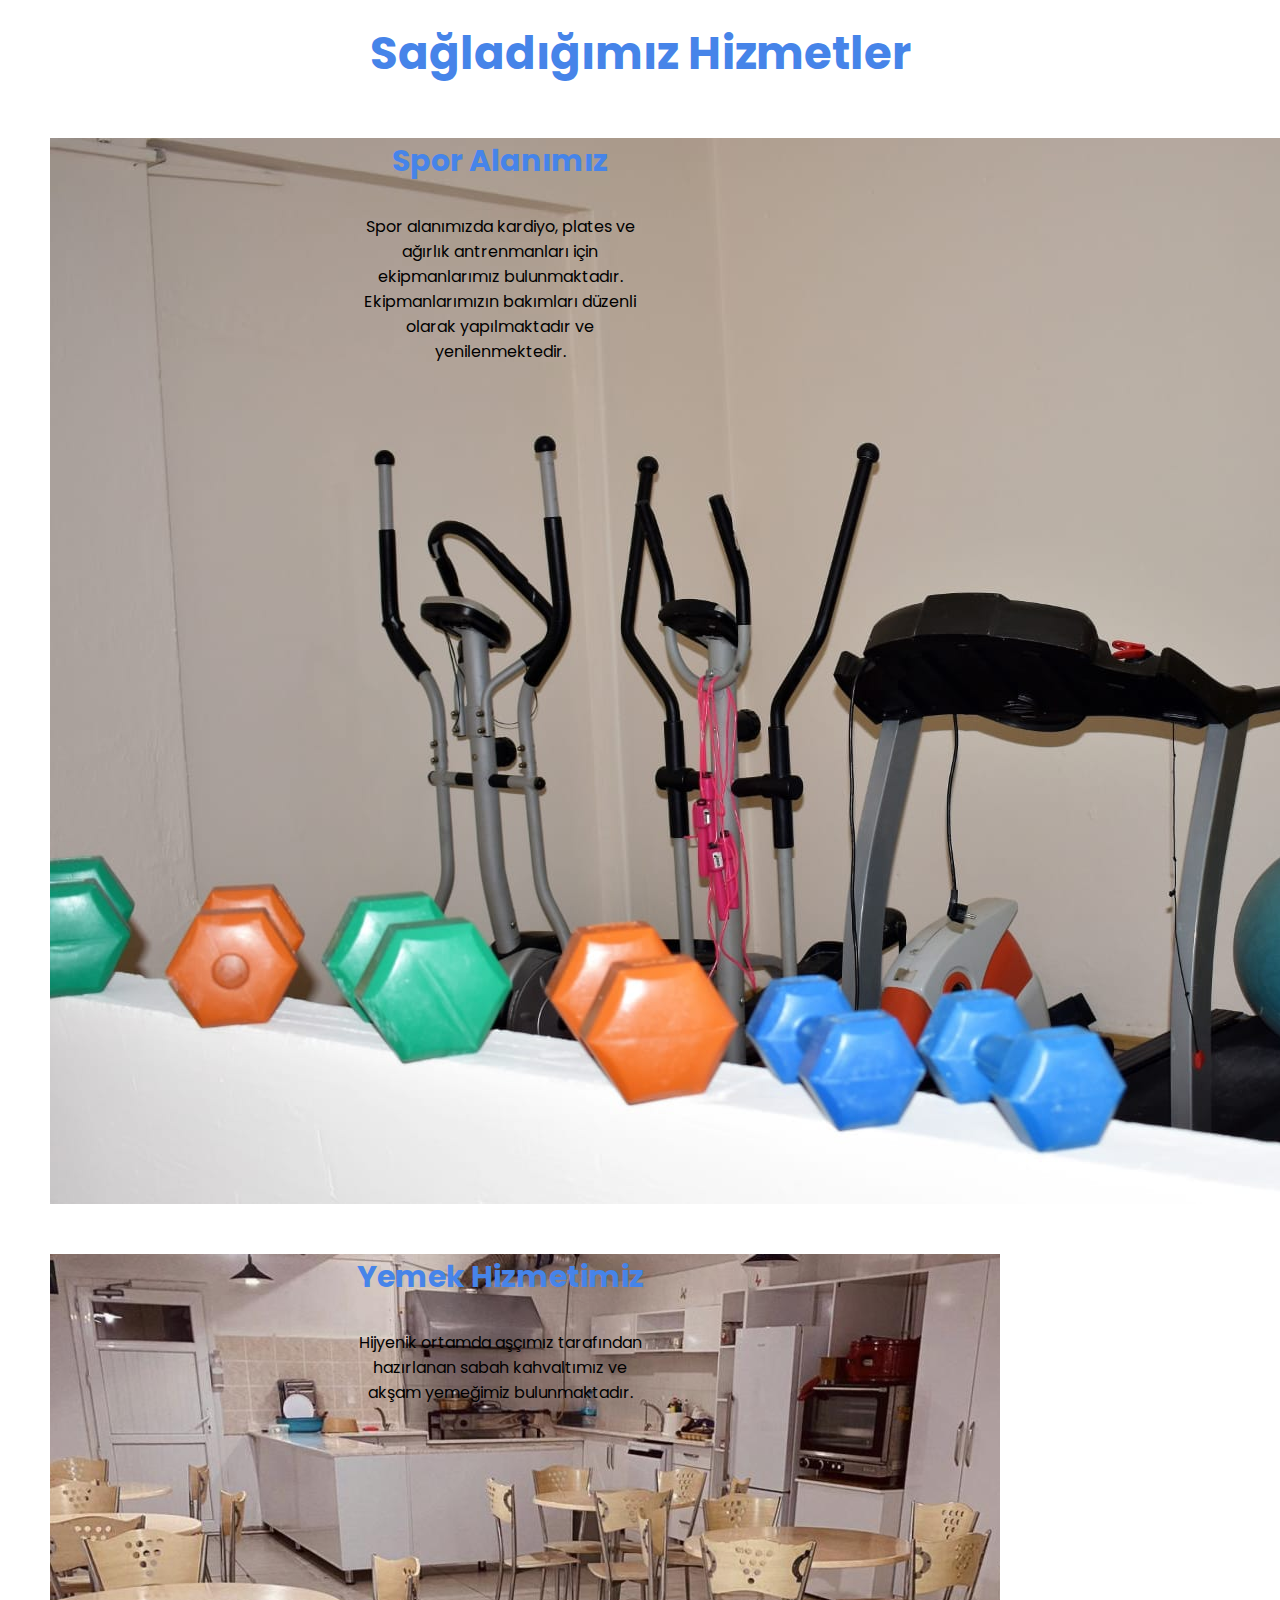
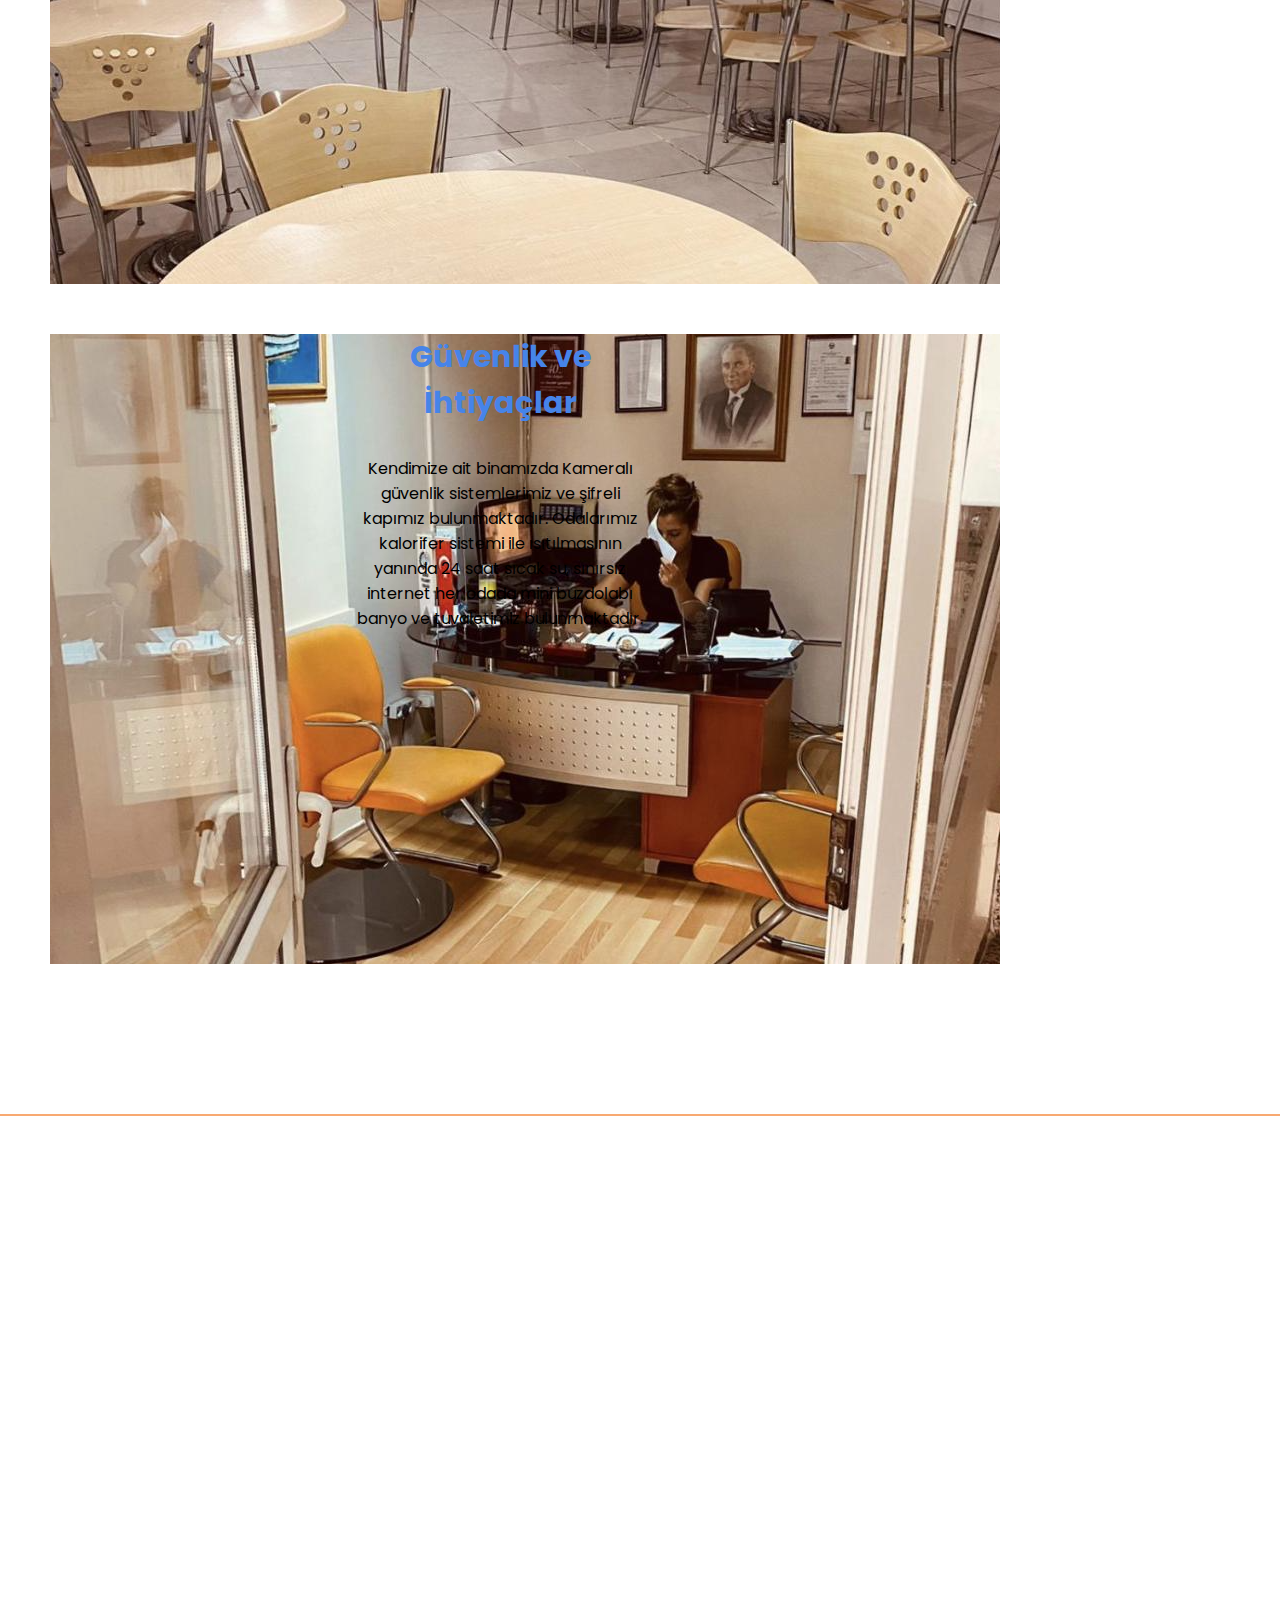
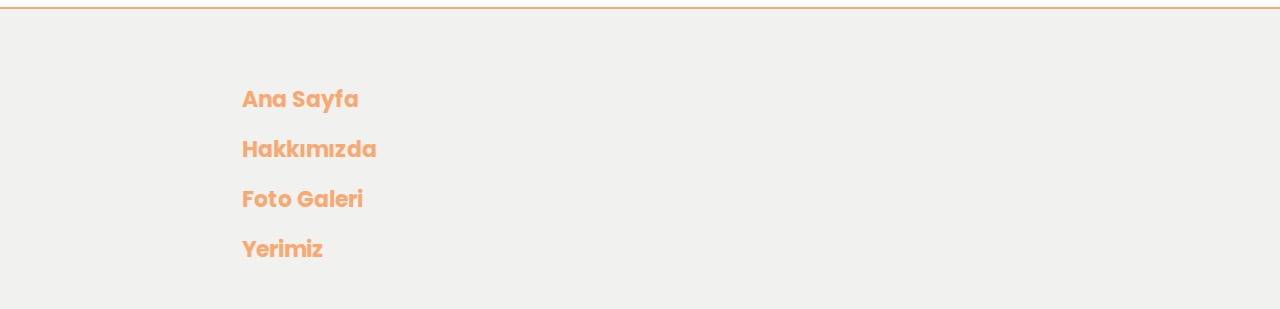
==== commit fe3b7507: "Update index.html" ====
--- a/index.html
+++ b/index.html
@@ -120,8 +120,8 @@
             <div class="card">
                 <img src="yazilim resimleri/gym.jpg" class="card-img-top" alt="...">
                 <div class="card-body">
-                    <h5 style="font-size: 30px; margin-bottom: 30px;" class="card-title">Spor Alanımız</h5>
-                    <p class="card-text">Spor alanımızda kardiyo, plates ve ağırlık antrenmanları için
+                    <h5 style="font-size: 30px; text-align: center; margin-bottom: 30px;" class="card-title">Spor Alanımız</h5>
+                    <p style="text-align: center;" class="card-text">Spor alanımızda kardiyo, plates ve ağırlık antrenmanları için
                         ekipmanlarımız bulunmaktadır. Ekipmanlarımızın bakımları düzenli olarak yapılmaktadır ve
                         yenilenmektedir.</p>
                 </div>
@@ -130,8 +130,8 @@
             <div class="card">
                 <img src="yazilim resimleri/sonfotolar3.png" class="card-img-top" alt="...">
                 <div class="card-body">
-                    <h5 style="font-size: 30px ; margin-bottom: 30px;" class="card-title">Yemek Hizmetimiz</h5>
-                    <p class="card-text">Hijyenik ortamda aşçımız tarafından hazırlanan sabah kahvaltımız ve akşam
+                    <h5 style="font-size: 30px  ; text-align: center; margin-bottom: 30px;" class="card-title">Yemek Hizmetimiz</h5>
+                    <p style="text-align: center;" class="card-text">Hijyenik ortamda aşçımız tarafından hazırlanan sabah kahvaltımız ve akşam
                         yemeğimiz bulunmaktadır.
                     </p>
                 </div>
@@ -140,8 +140,8 @@
             <div class="card">
                 <img src="yazilim resimleri/sonfotolar2.png" class="card-img-top" alt="...">
                 <div class="card-body">
-                    <h5 style="font-size: 30px; margin-bottom: 30px;" class="card-title">Güvenlik ve İhtiyaçlar</h5>
-                    <p class="card-text">Kendimize ait binamızda Kameralı güvenlik sistemlerimiz ve şifreli kapımız
+                    <h5 style="font-size: 30px; text-align: center; margin-bottom: 30px;" class="card-title">Güvenlik ve İhtiyaçlar</h5>
+                    <p style="text-align: center;" class="card-text">Kendimize ait binamızda Kameralı güvenlik sistemlerimiz ve şifreli kapımız
                         bulunmaktadır. Odalarımız kalorifer sistemi ile ısıtılmasının yanında 24 saat sıcak su, sınırsız
                         internet her odada mini buzdolabı banyo ve tuvaletimiz bulunmaktadır.</p>
                 </div>
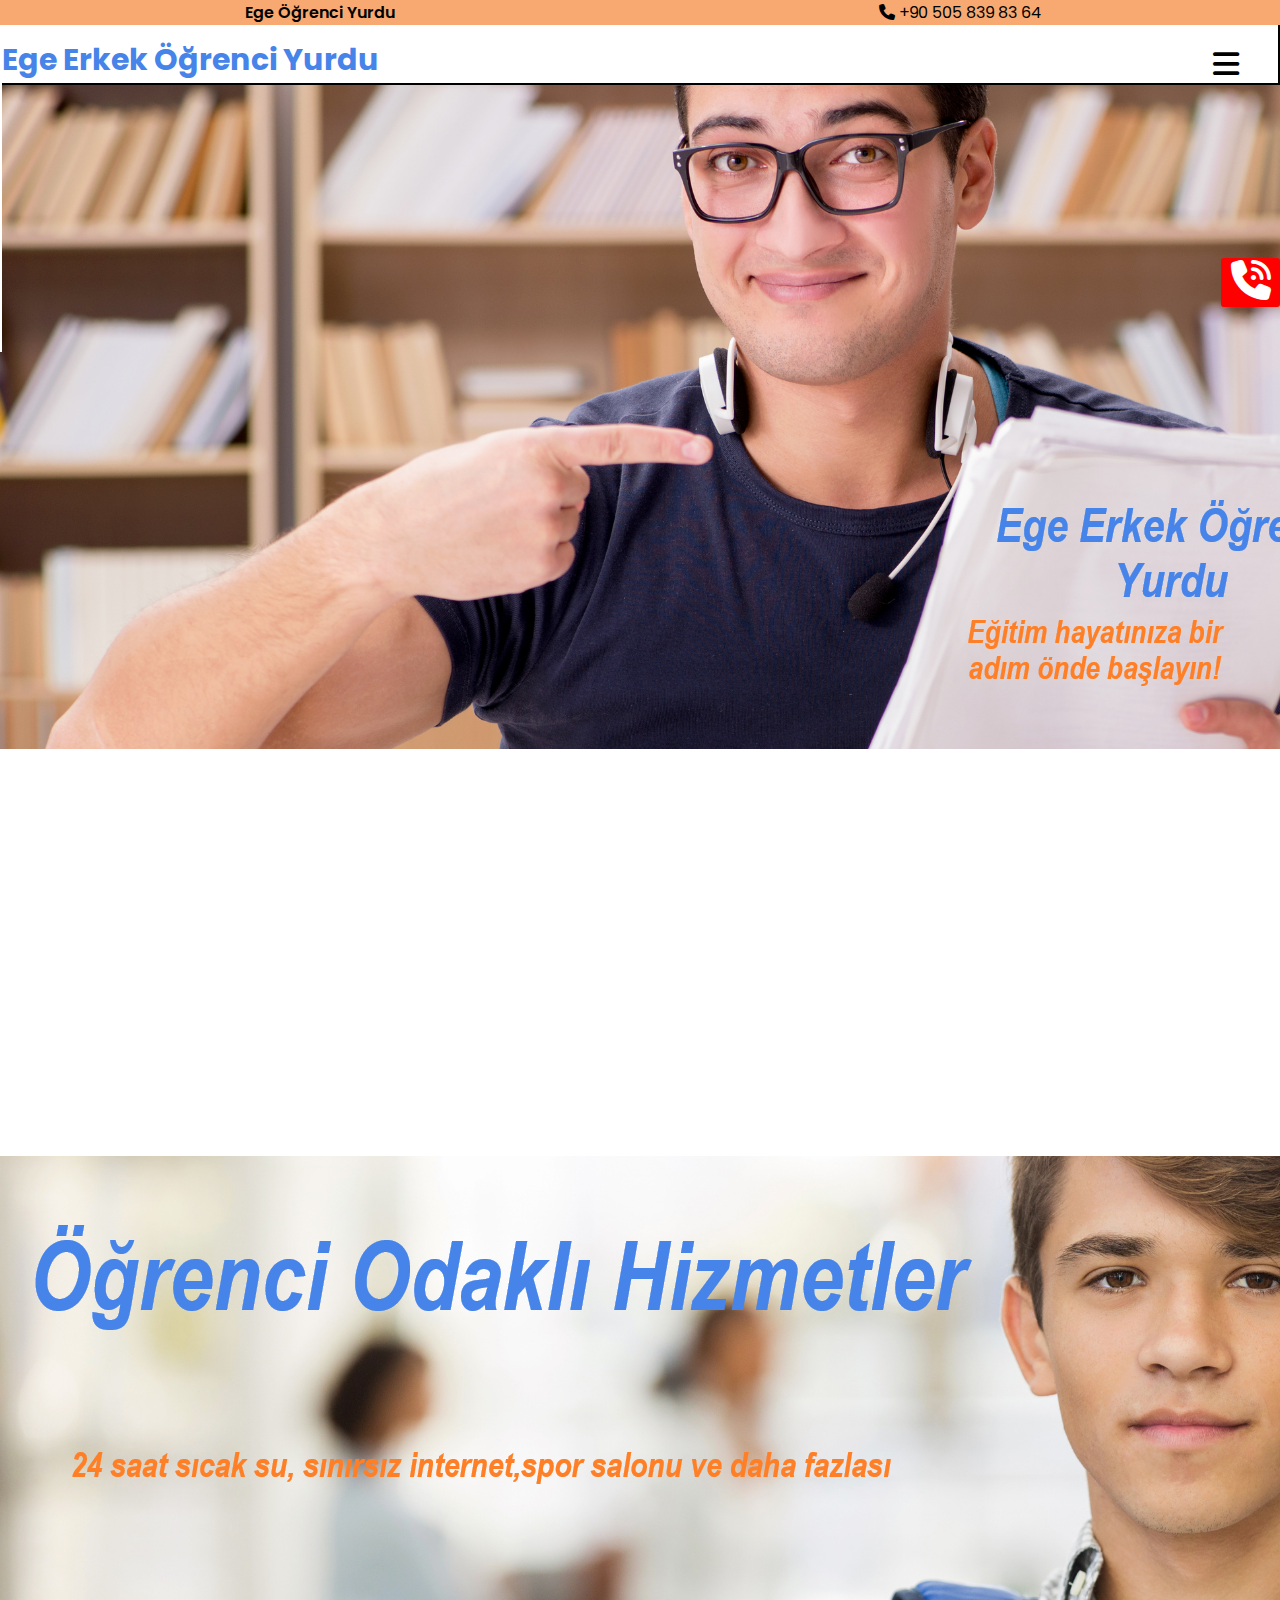
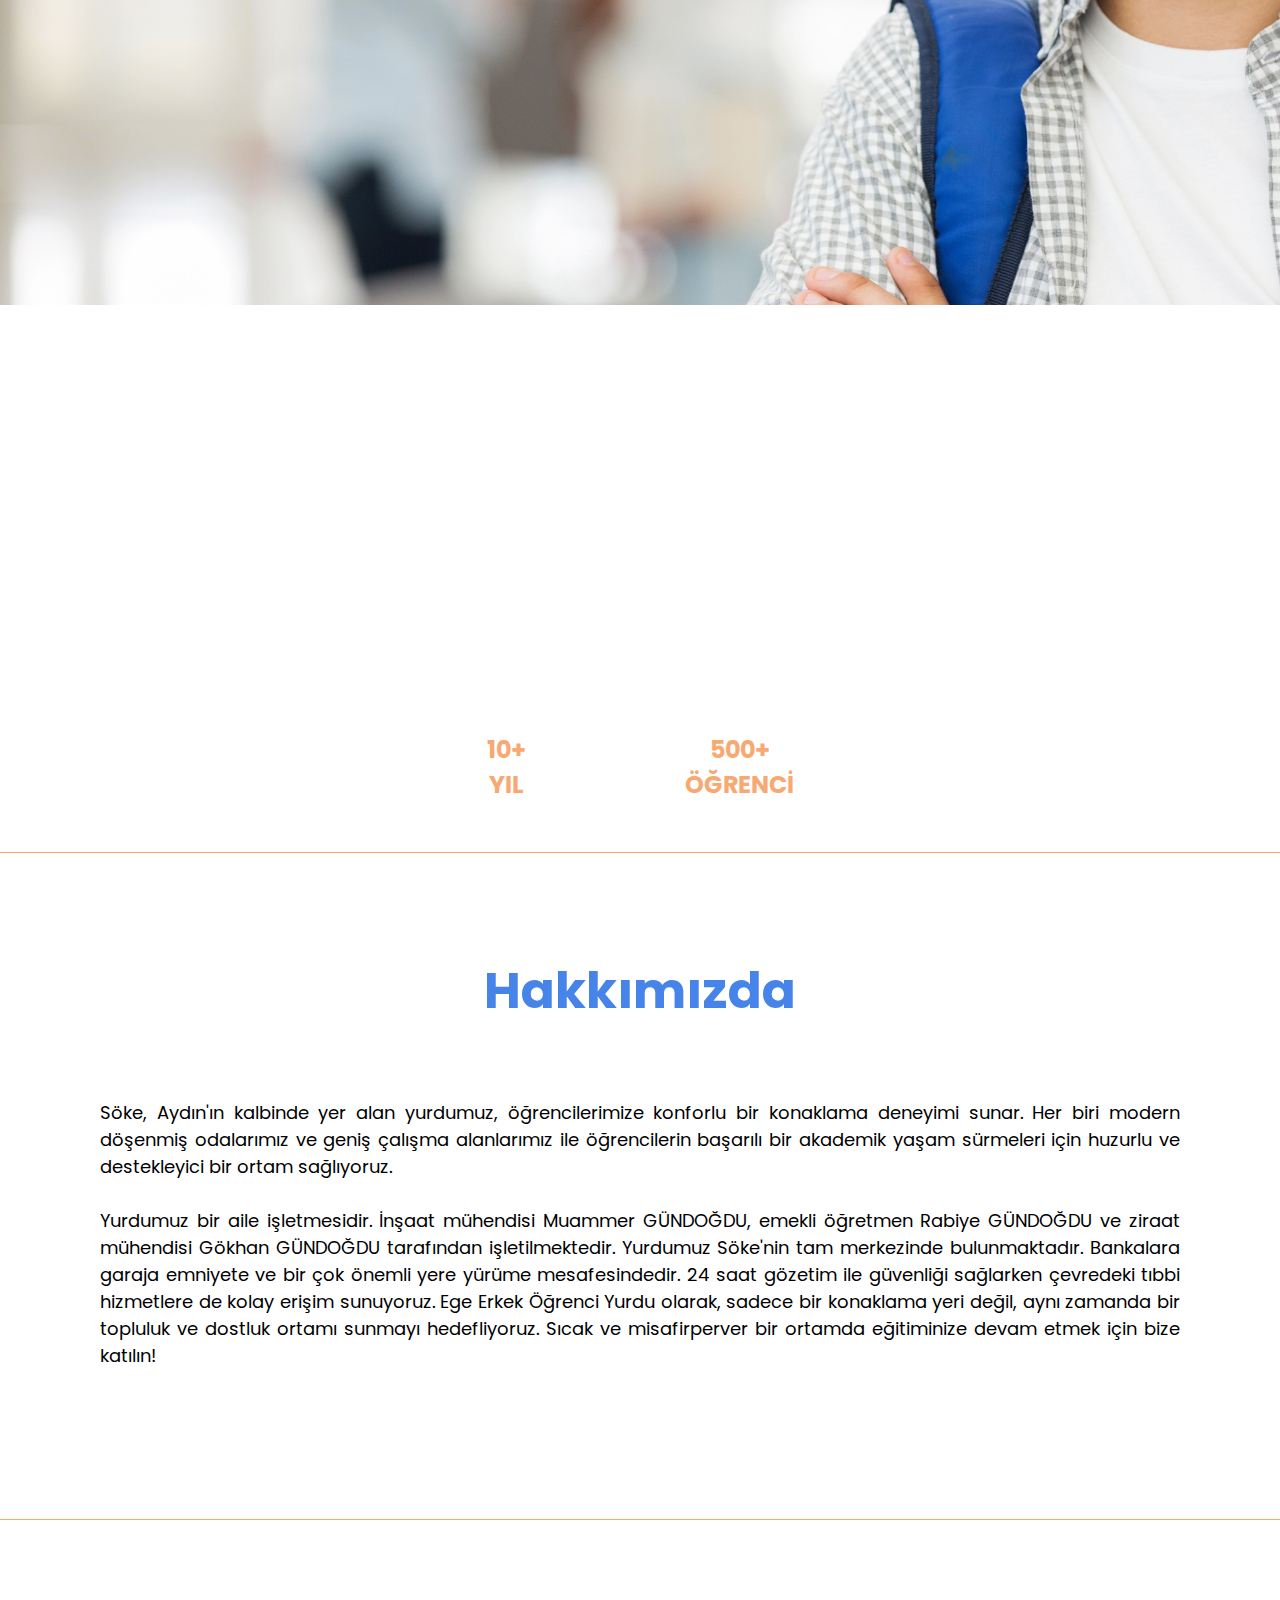
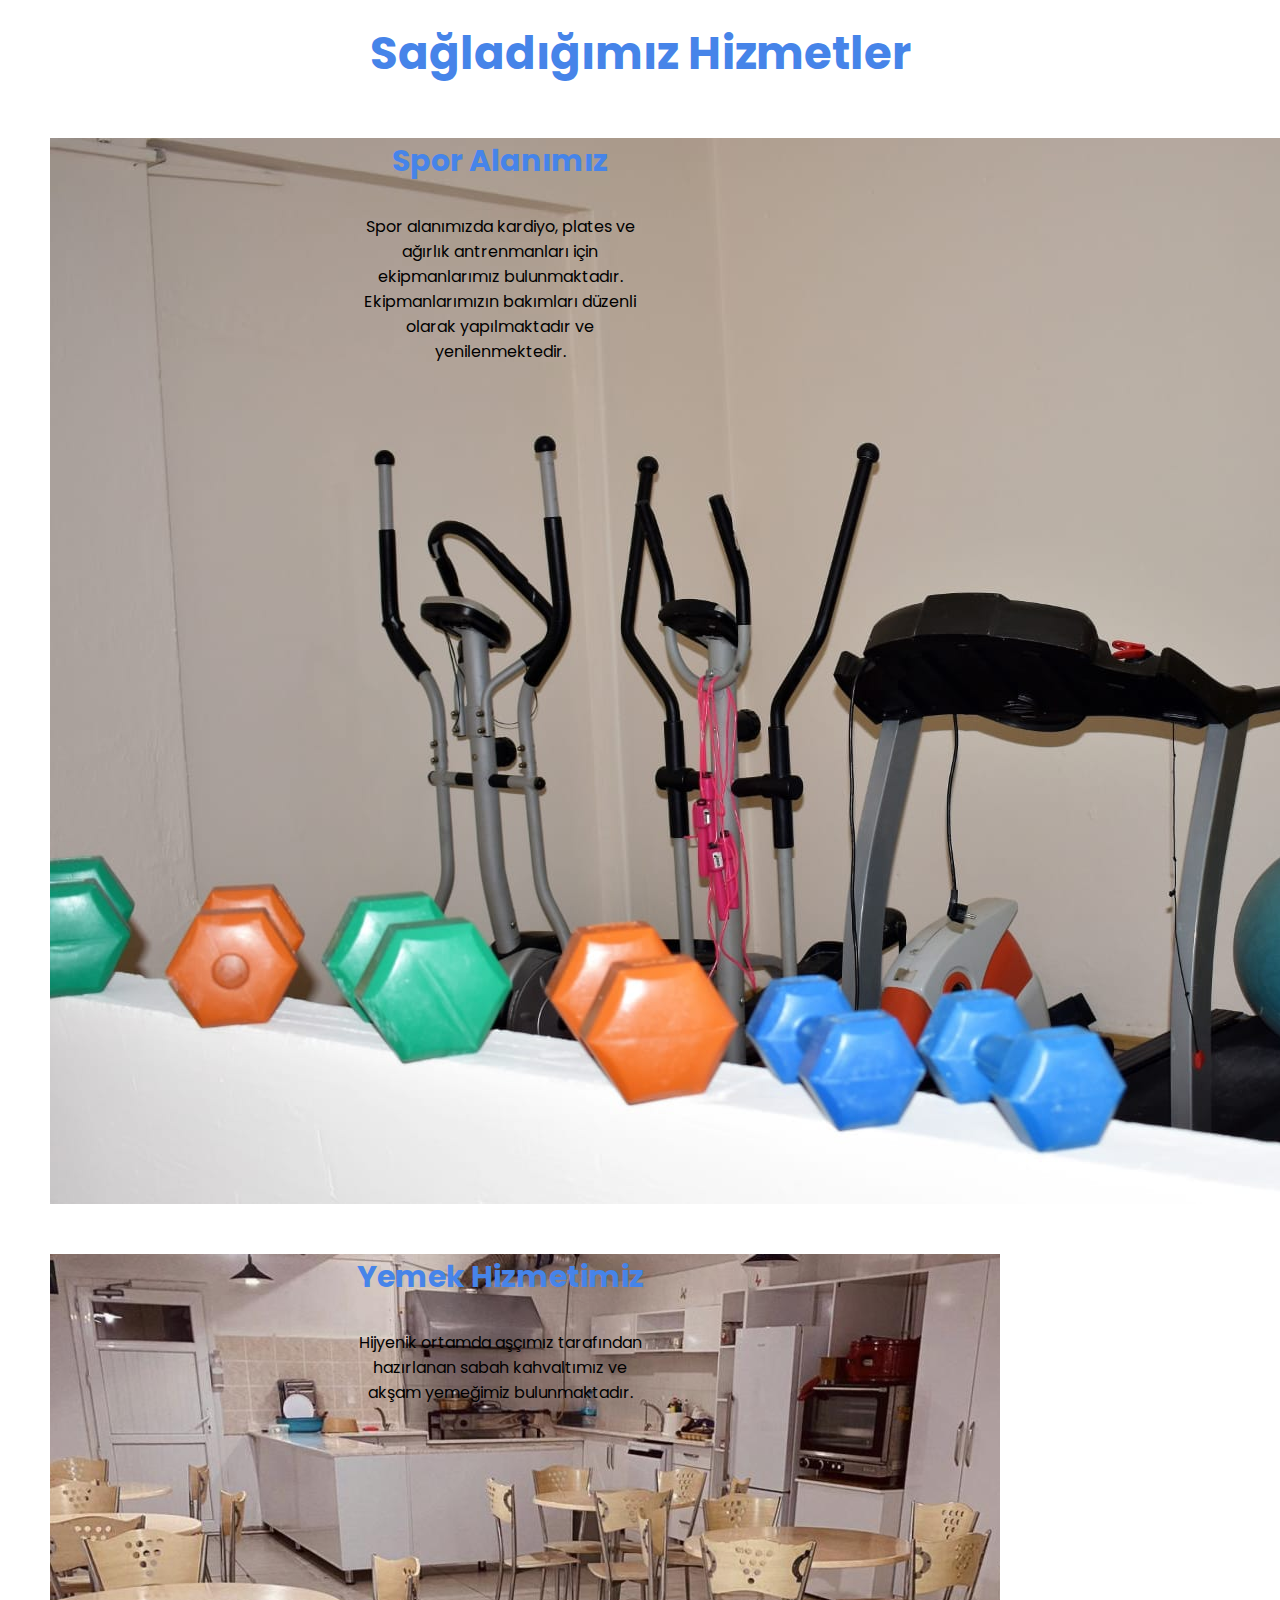
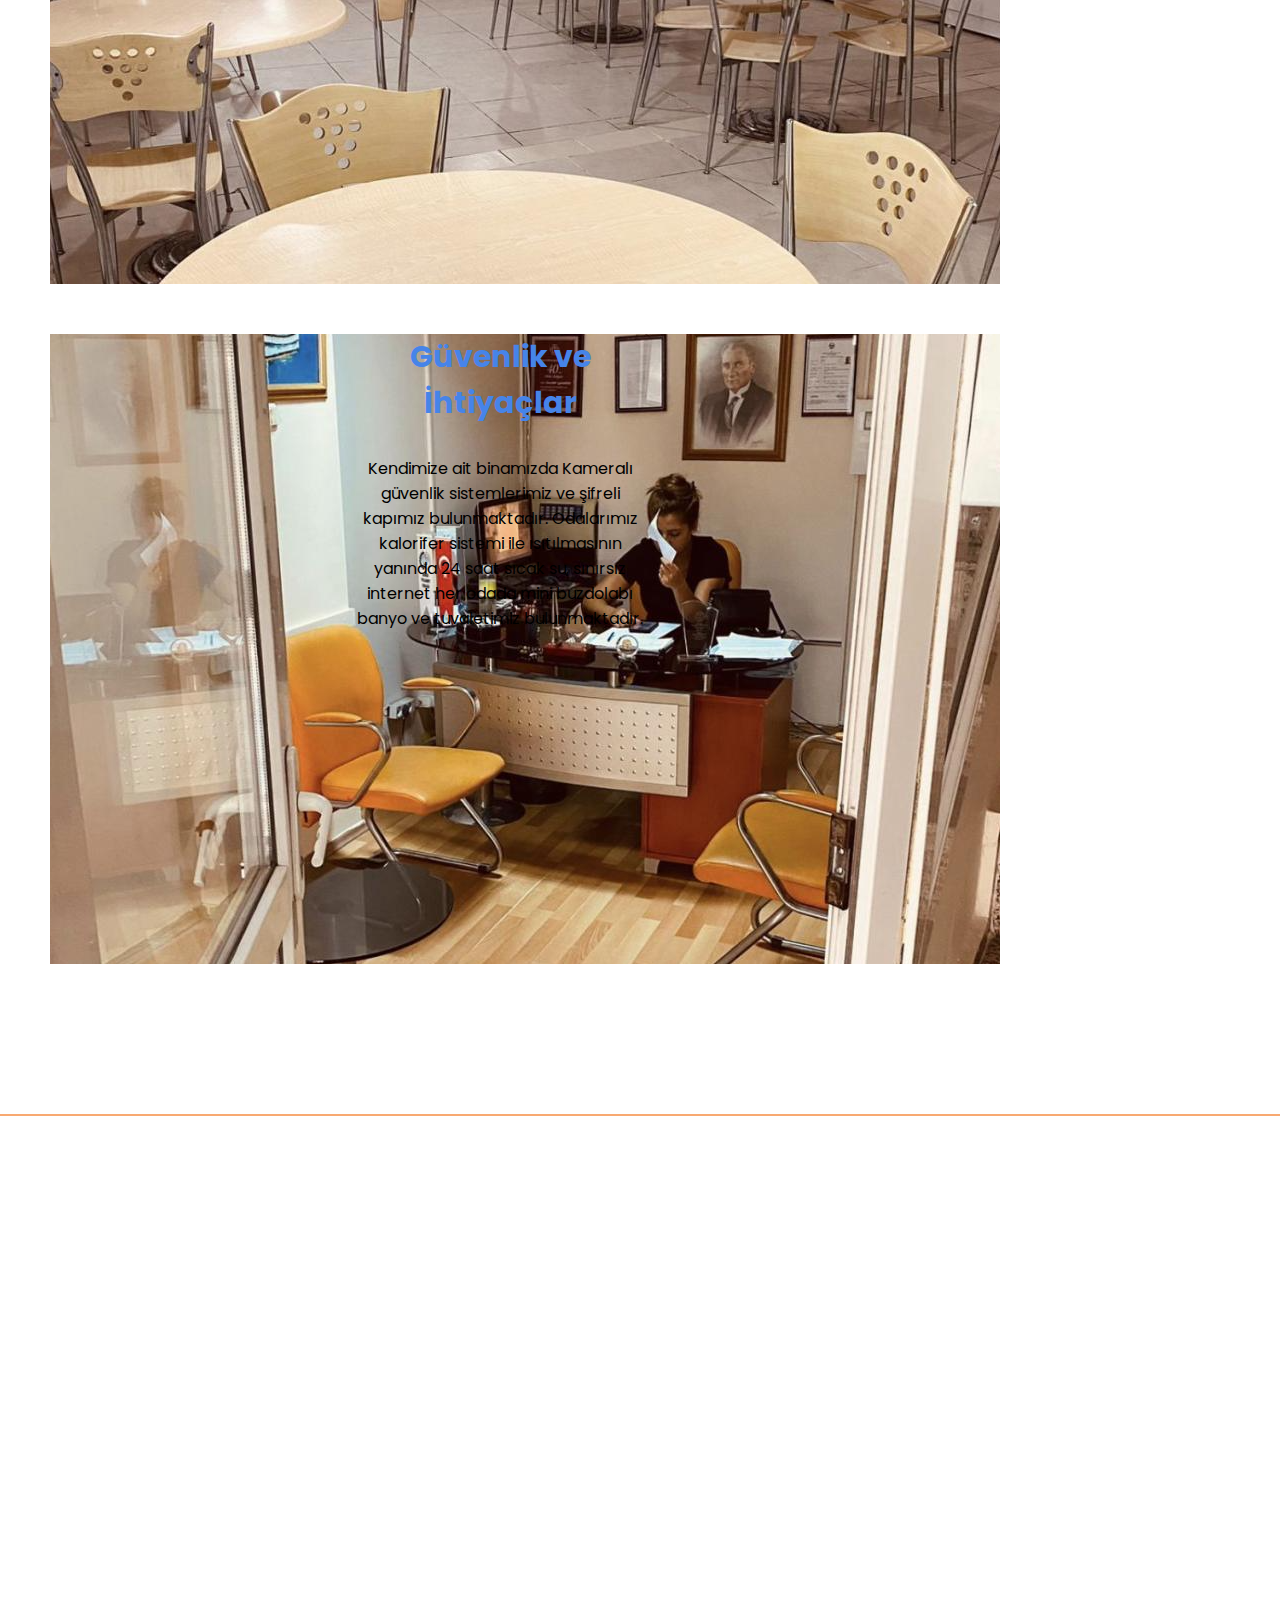
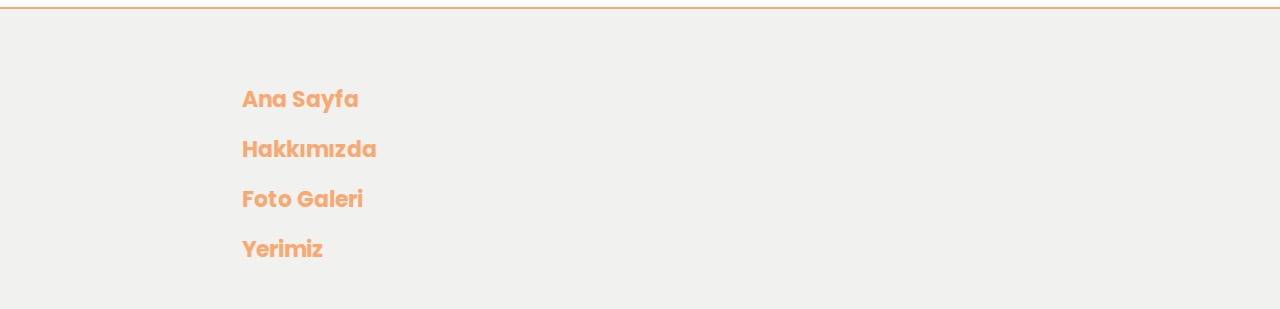
==== commit 6c459462: "Update index.html" ====
--- a/index.html
+++ b/index.html
@@ -53,7 +53,7 @@
             <li data-target="#carouselExampleCaptions" data-slide-to="0" class="active"></li>
             <li data-target="#carouselExampleCaptions" data-slide-to="1"></li>
         </ol>
-        <a href="tel:+905058398364"><i  class="fa-solid fa-phone-volume" style="color: white; font-size: 40px; background-color: red; z-index: 200; right: 0px; border-radius: 3px; margin-top: 177px;  position: fixed; width: 55px; text-align: center;  padding: 2px;  height: 45px;"></i></a>
+        <a href="tel:+905058398364"><i  class="fa-solid fa-phone-volume" style="color: white; font-size: 40px; background-color: red; z-index: 200; right: 0px; border-radius: 3px; margin-top: 258px;  position: fixed; width: 55px; text-align: center;  padding: 2px;  height: 45px;"></i></a>
         <div class="carousel-inner">
             <div class="carousel-item active">
                 <img src="yazilim resimleri/egeyurt.png" class="d-block w-100" alt="...">
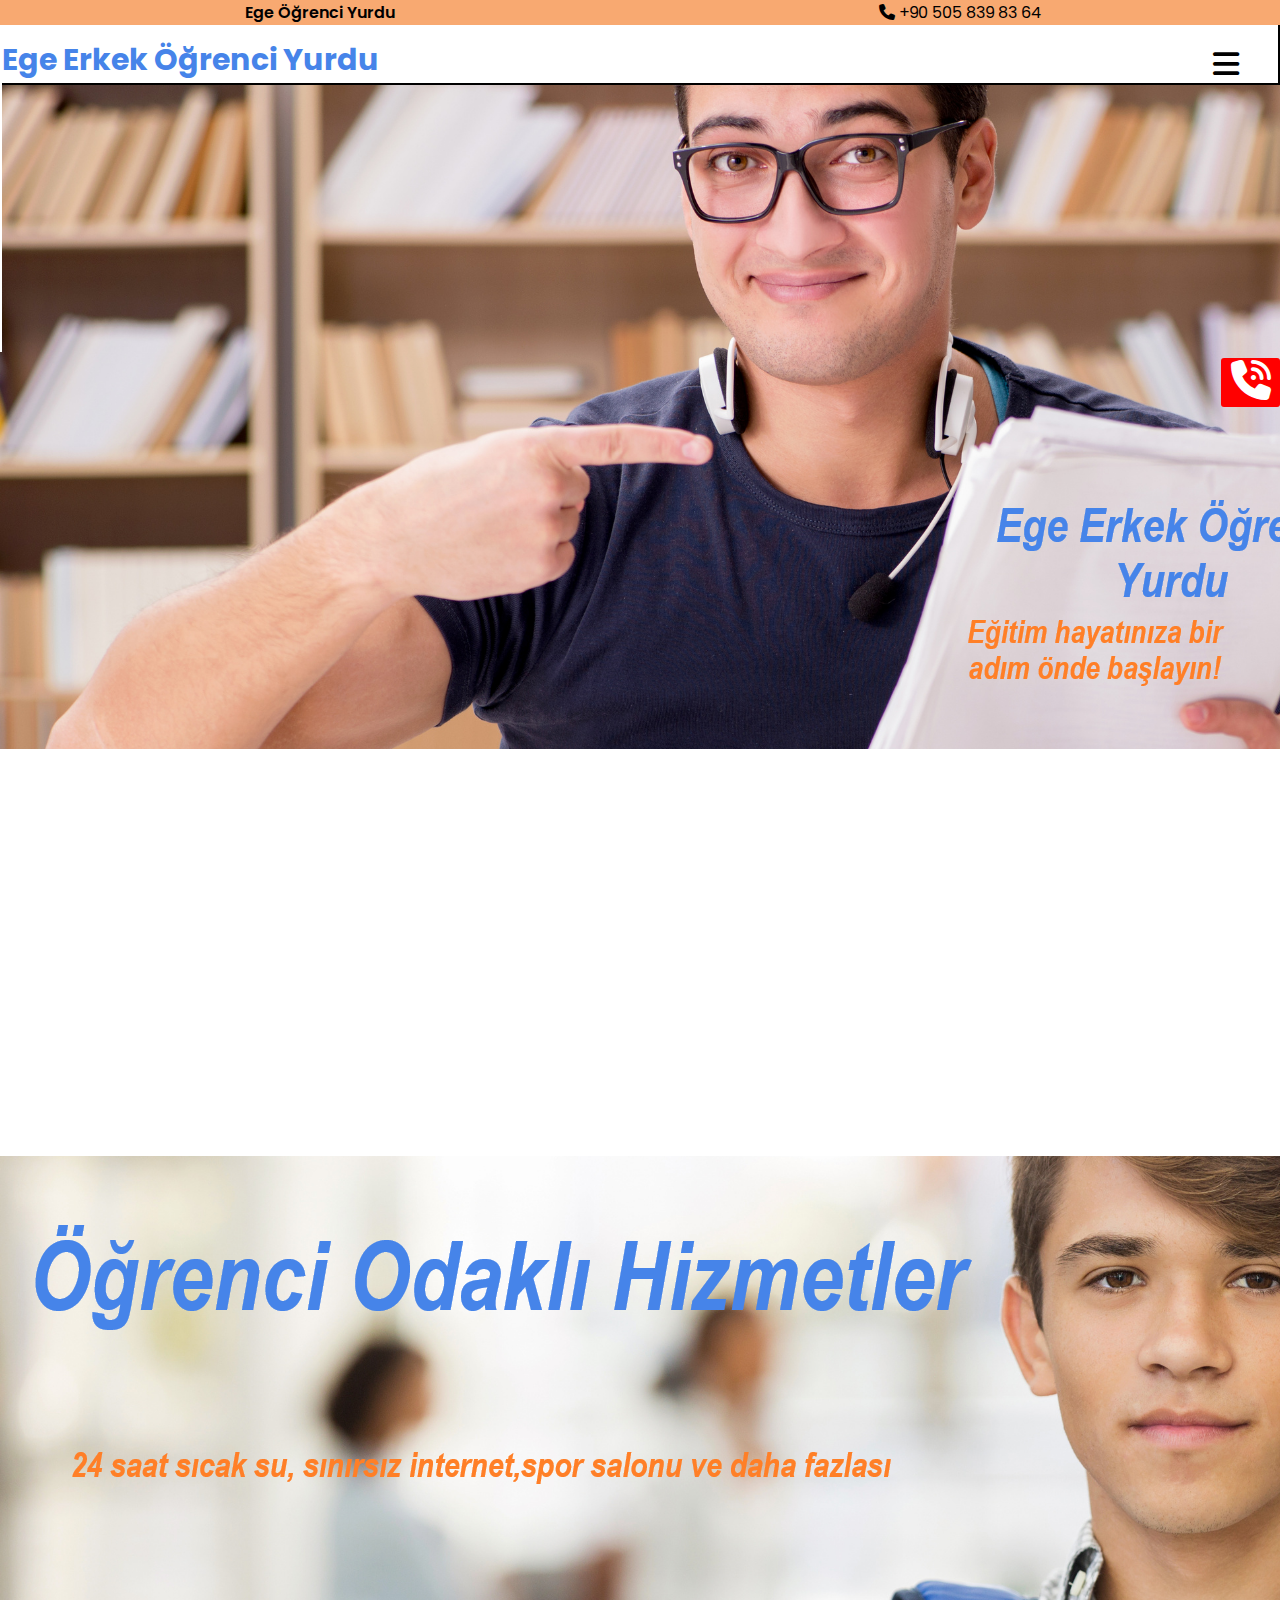
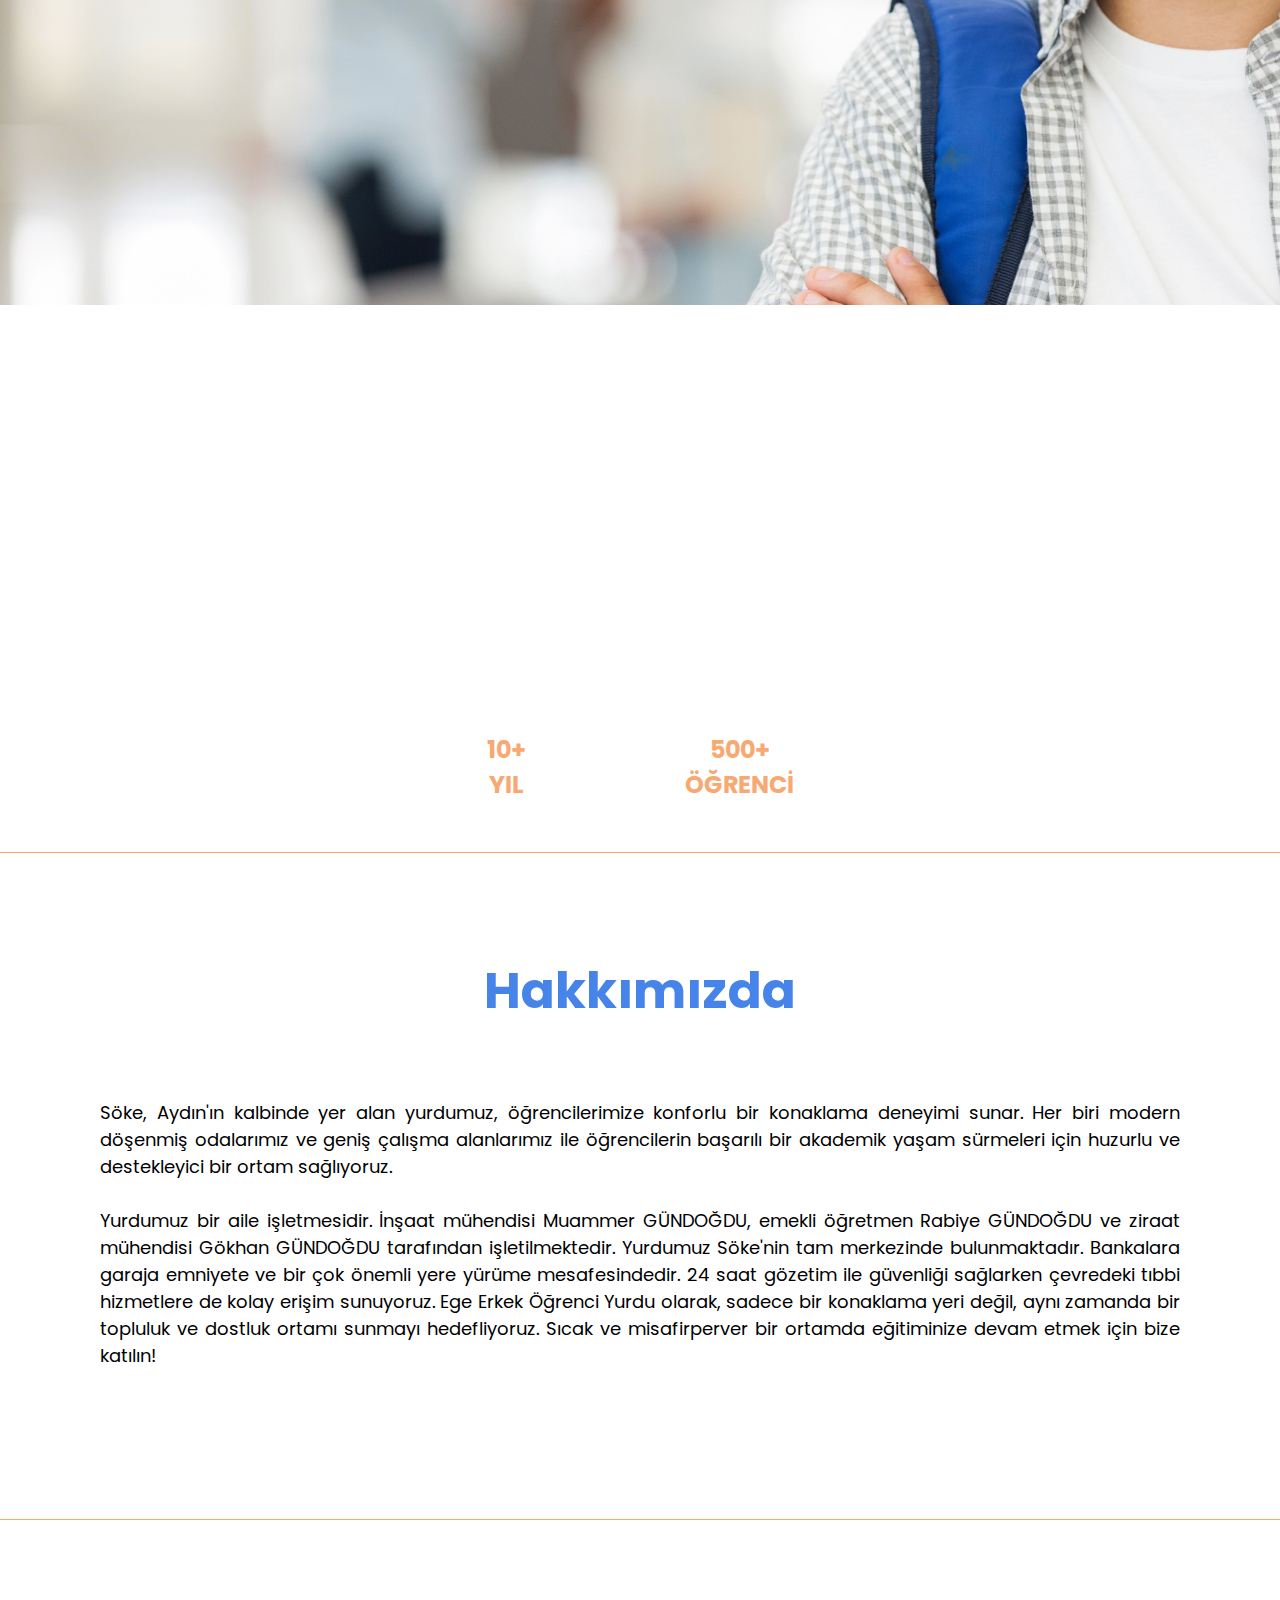
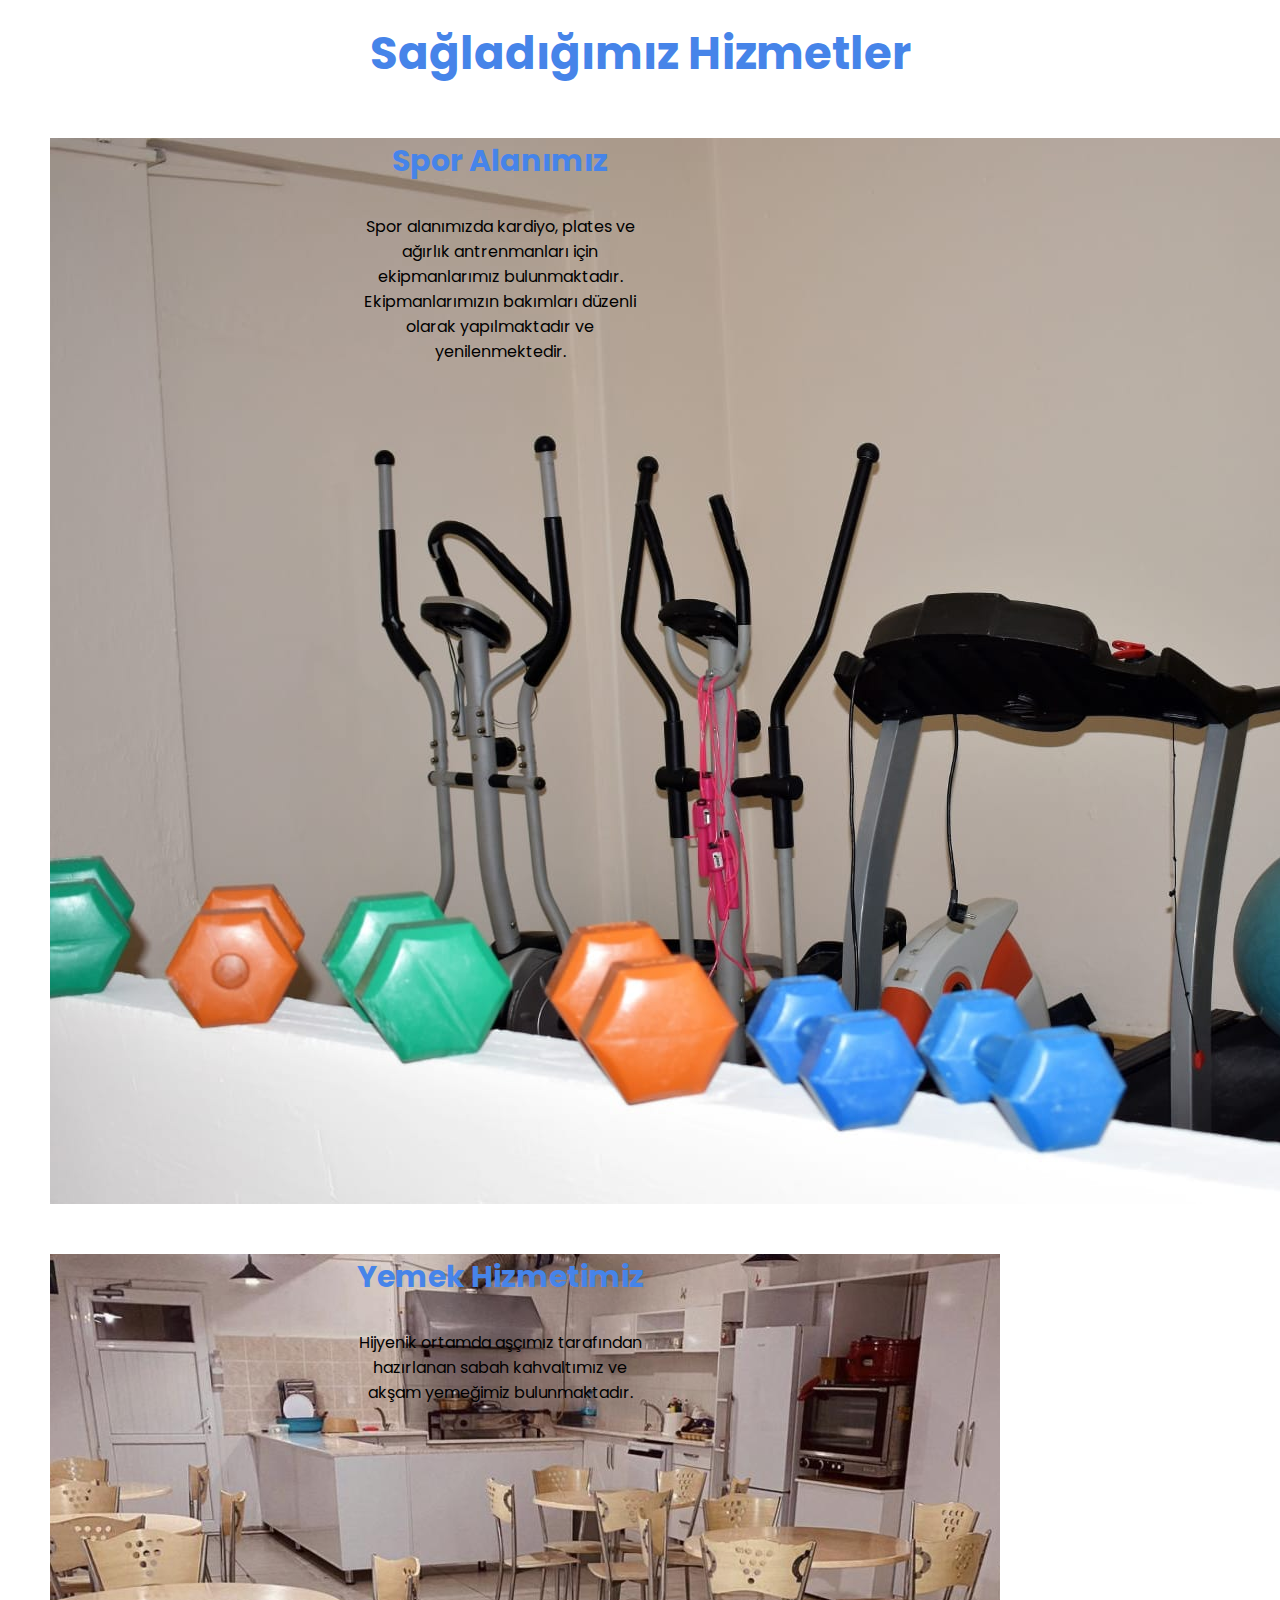
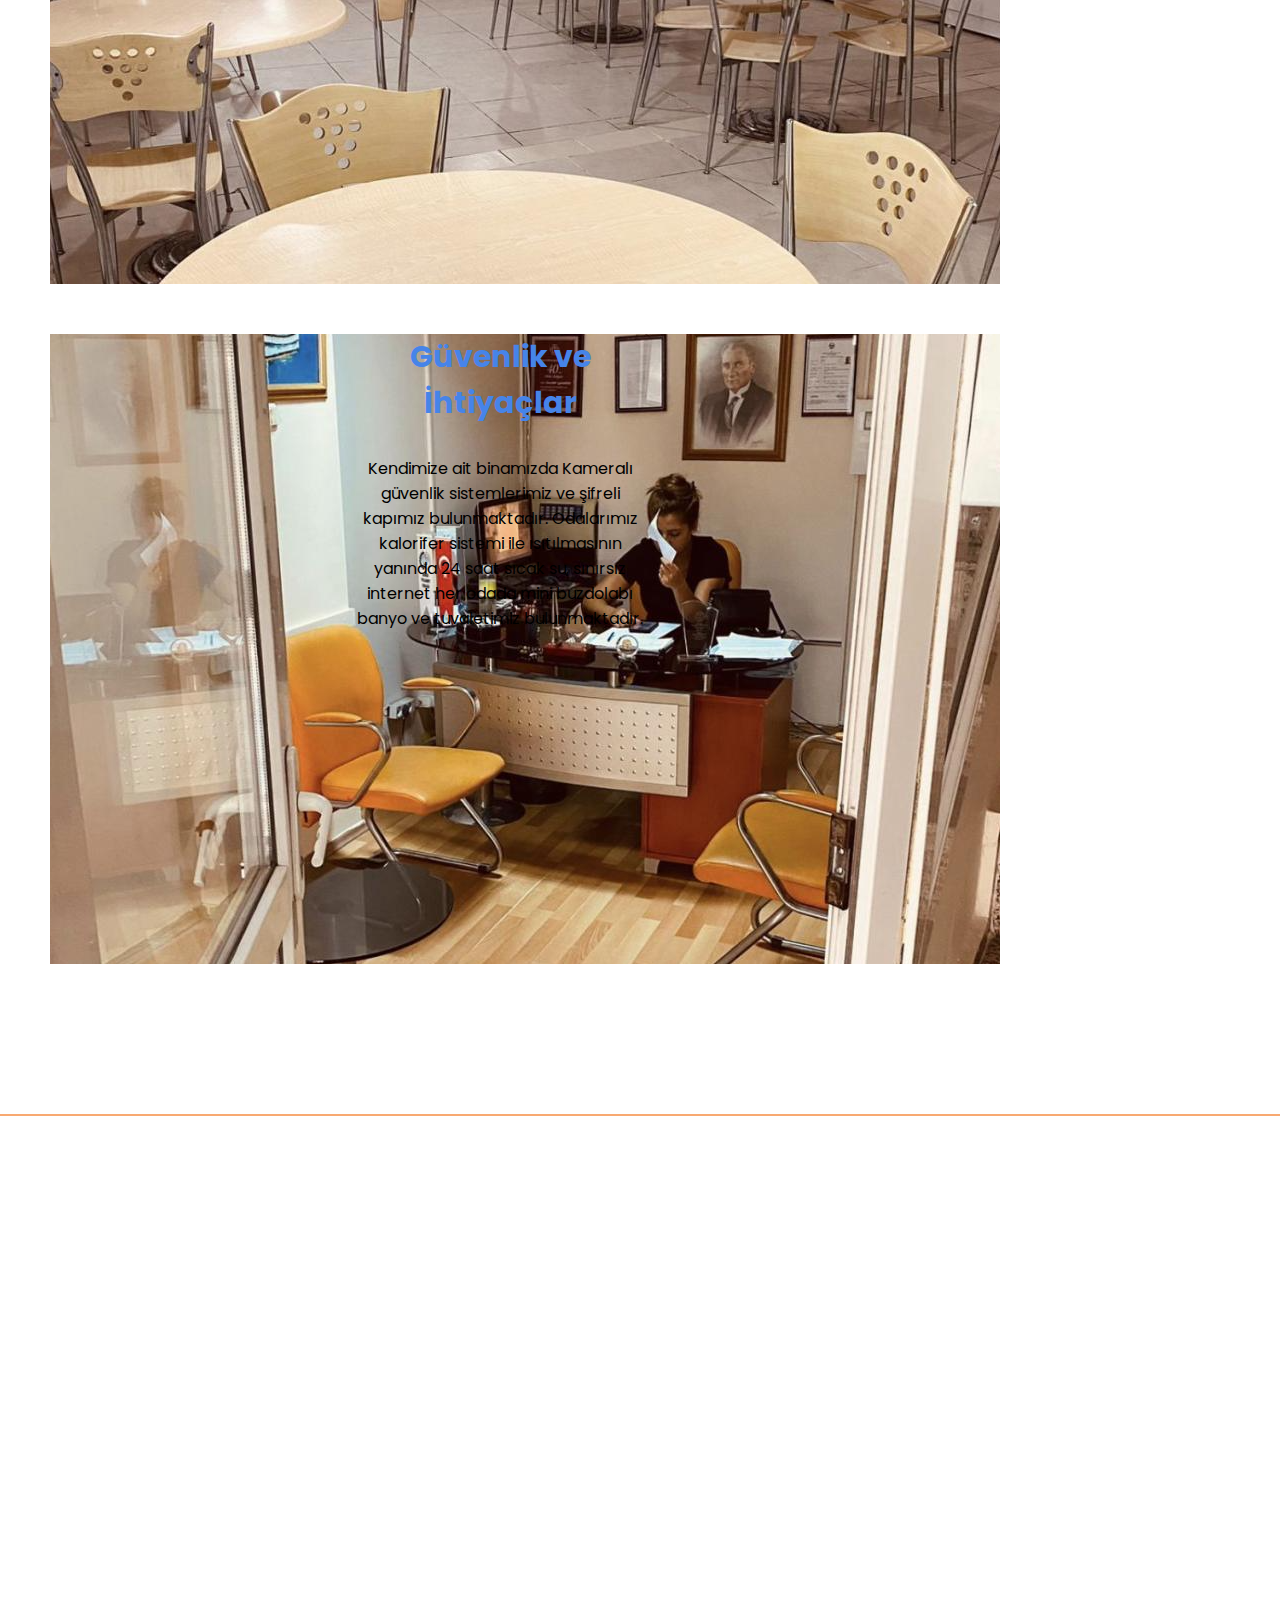
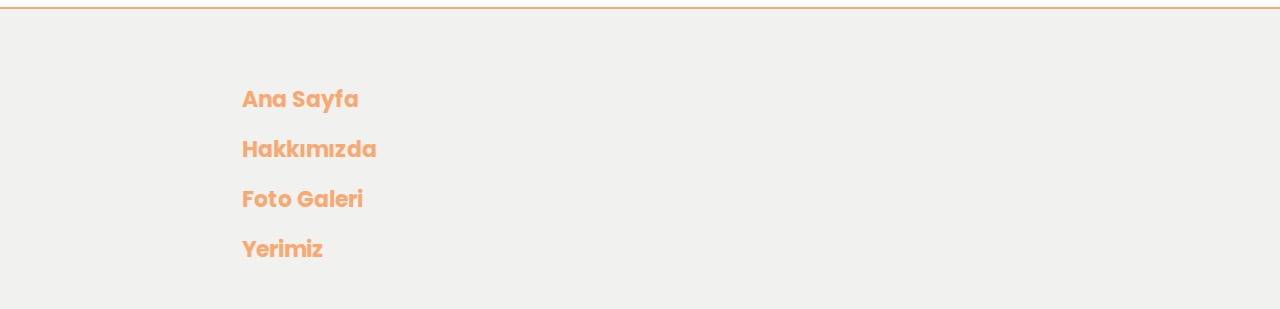
==== commit c8a2d051: "Update index.html" ====
--- a/index.html
+++ b/index.html
@@ -48,12 +48,12 @@
     </nav>
 
 
-    <div  id="carouselExampleCaptions" class="carousel slide" data-ride="carousel">
+    <div style="left: 0; width: 100%;"  id="carouselExampleCaptions" class="carousel slide" data-ride="carousel">
         <ol class="carousel-indicators">
             <li data-target="#carouselExampleCaptions" data-slide-to="0" class="active"></li>
             <li data-target="#carouselExampleCaptions" data-slide-to="1"></li>
         </ol>
-        <a href="tel:+905058398364"><i  class="fa-solid fa-phone-volume" style="color: white; font-size: 40px; background-color: red; z-index: 200; right: 0px; border-radius: 3px; margin-top: 258px;  position: fixed; width: 55px; text-align: center;  padding: 2px;  height: 45px;"></i></a>
+        <a href="tel:+905058398364"><i  class="fa-solid fa-phone-volume" style="color: white; font-size: 40px; background-color: red; z-index: 200; right: 0px; border-radius: 3px; margin-top: 358px;  position: fixed; width: 55px; text-align: center;  padding: 2px;  height: 45px;"></i></a>
         <div class="carousel-inner">
             <div class="carousel-item active">
                 <img src="yazilim resimleri/egeyurt.png" class="d-block w-100" alt="...">
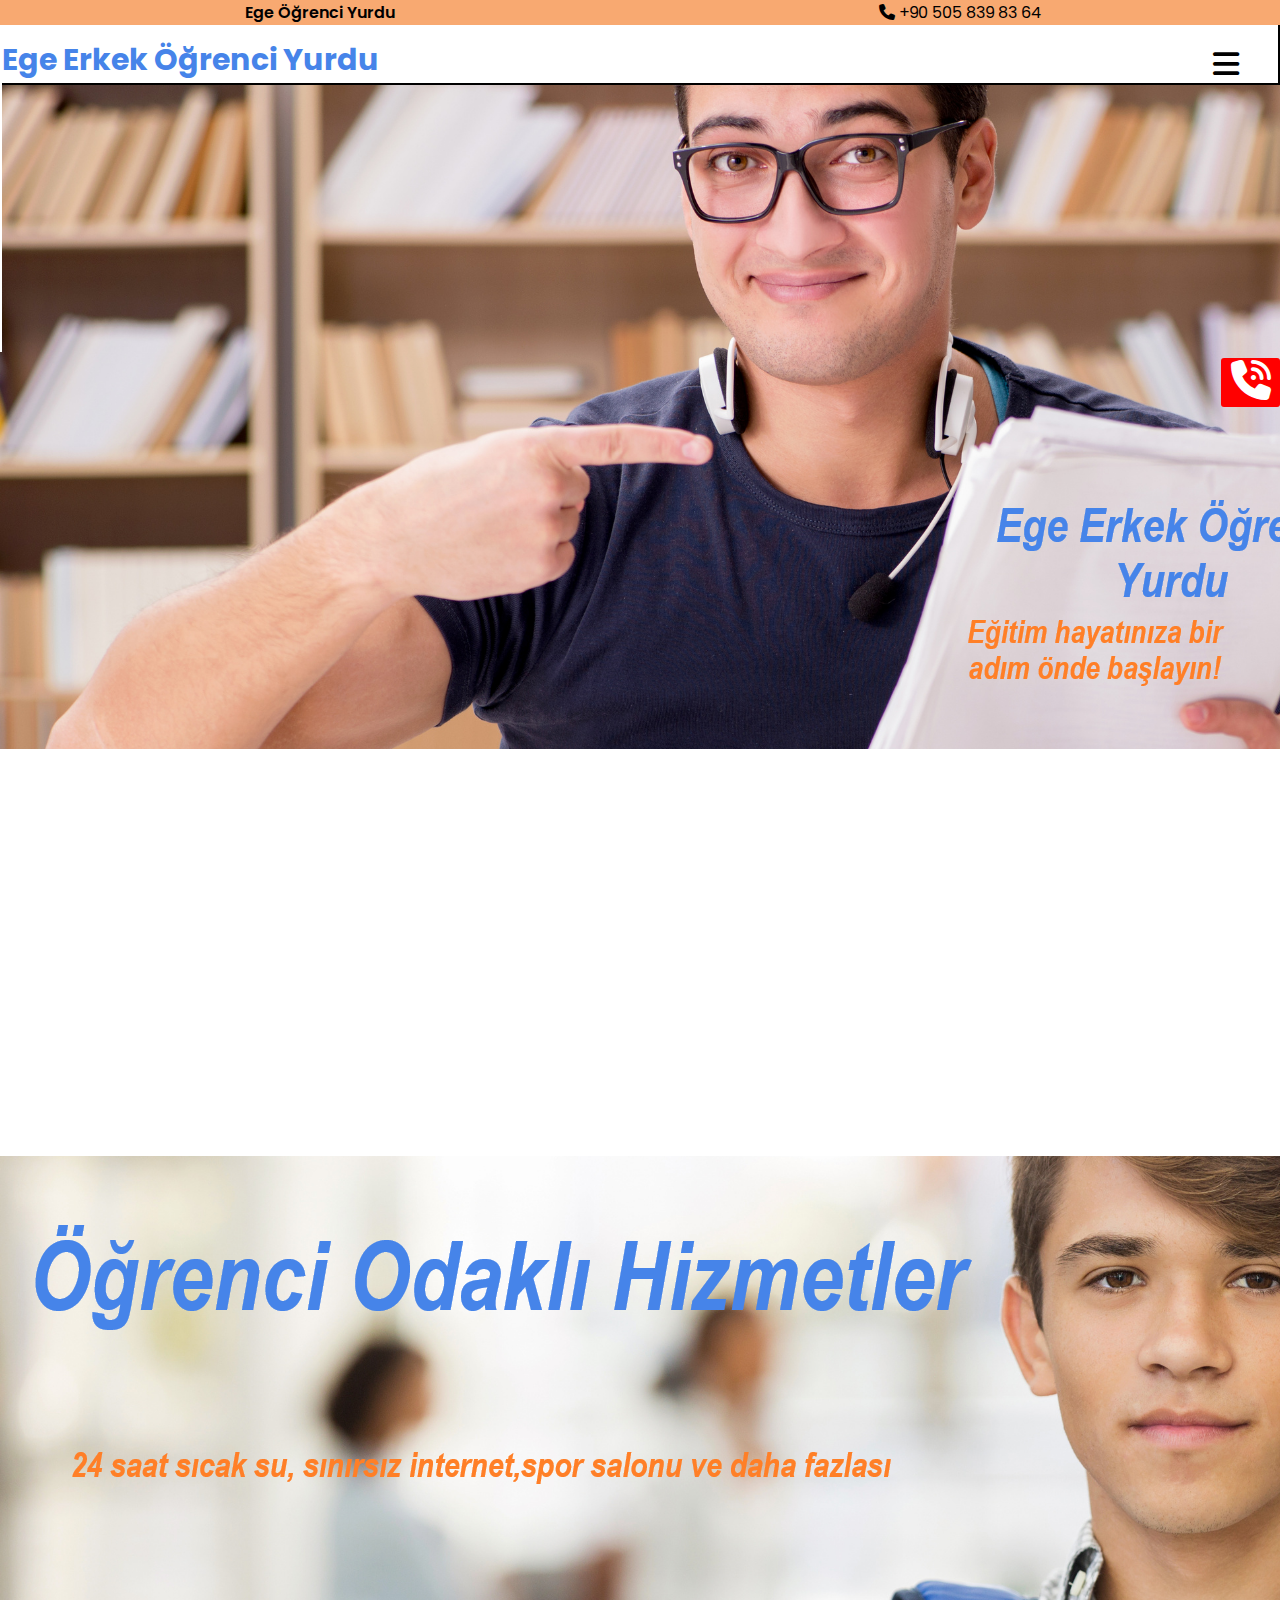
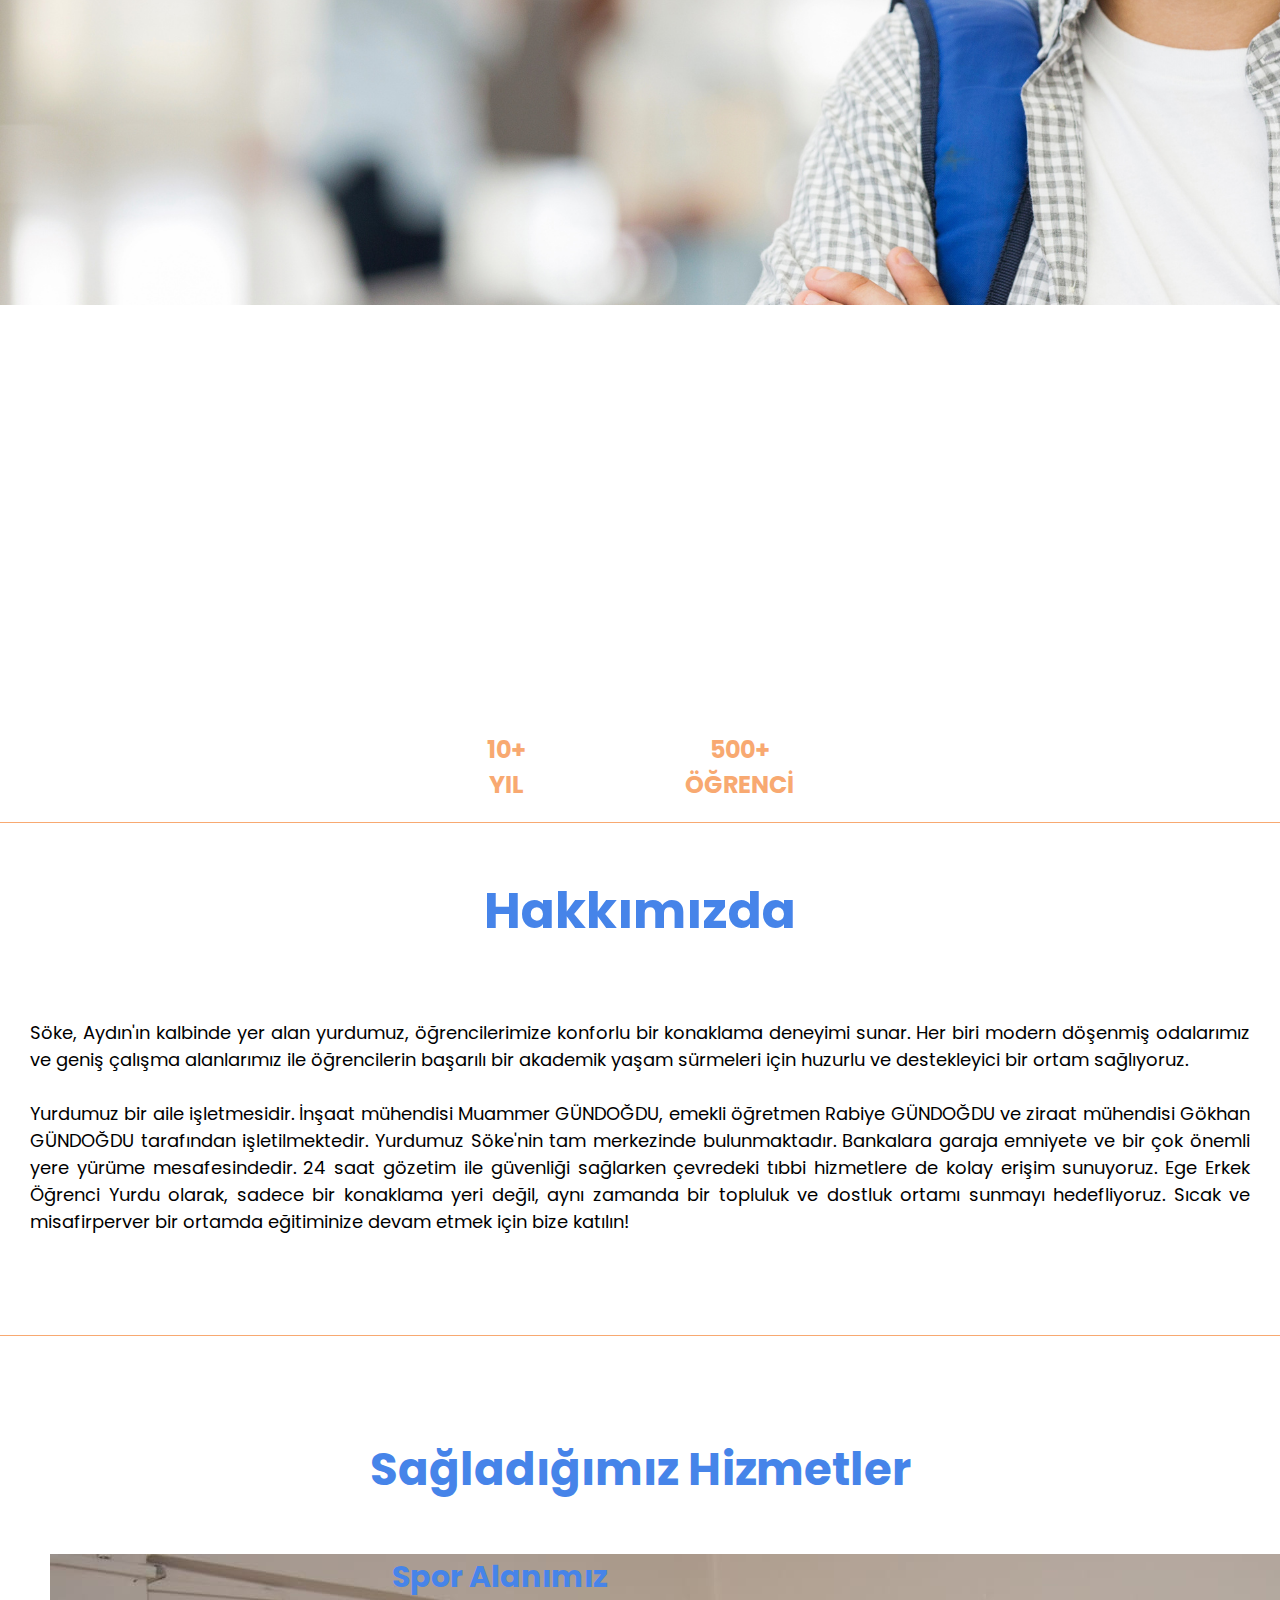
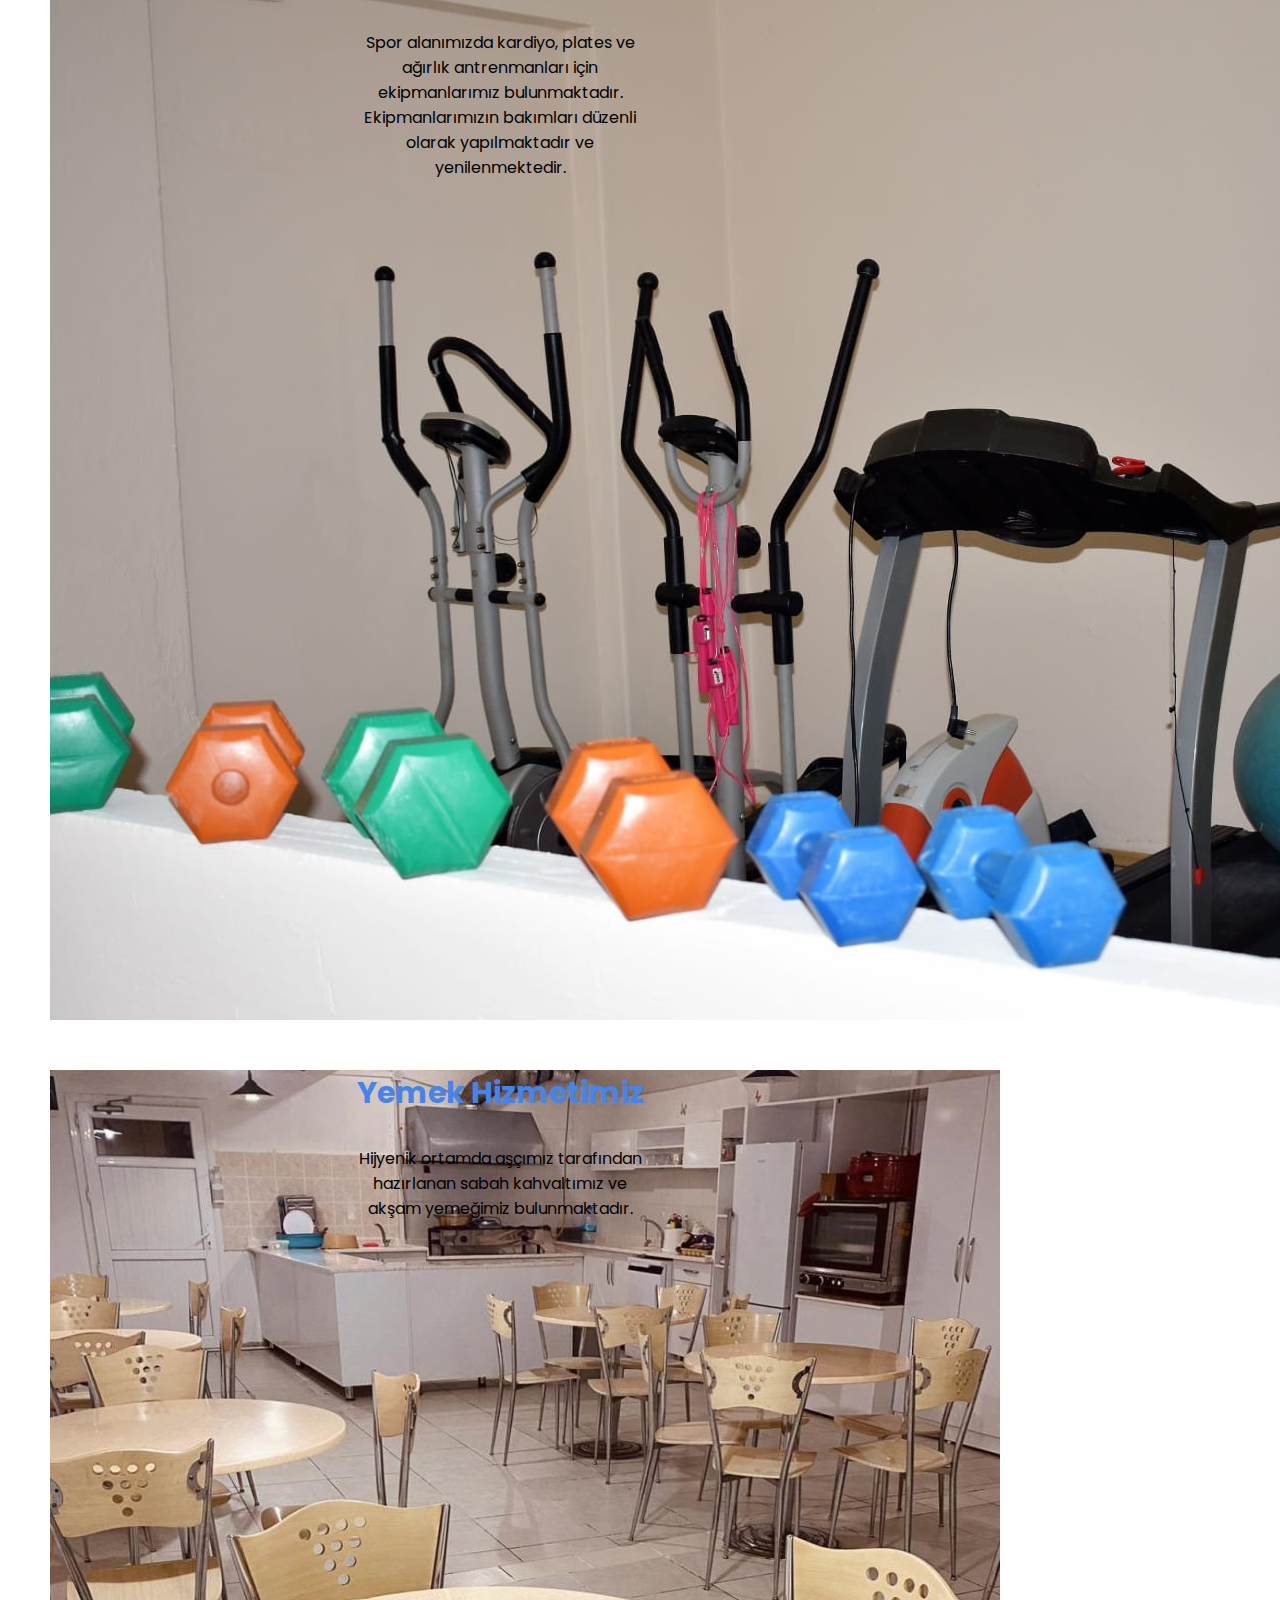
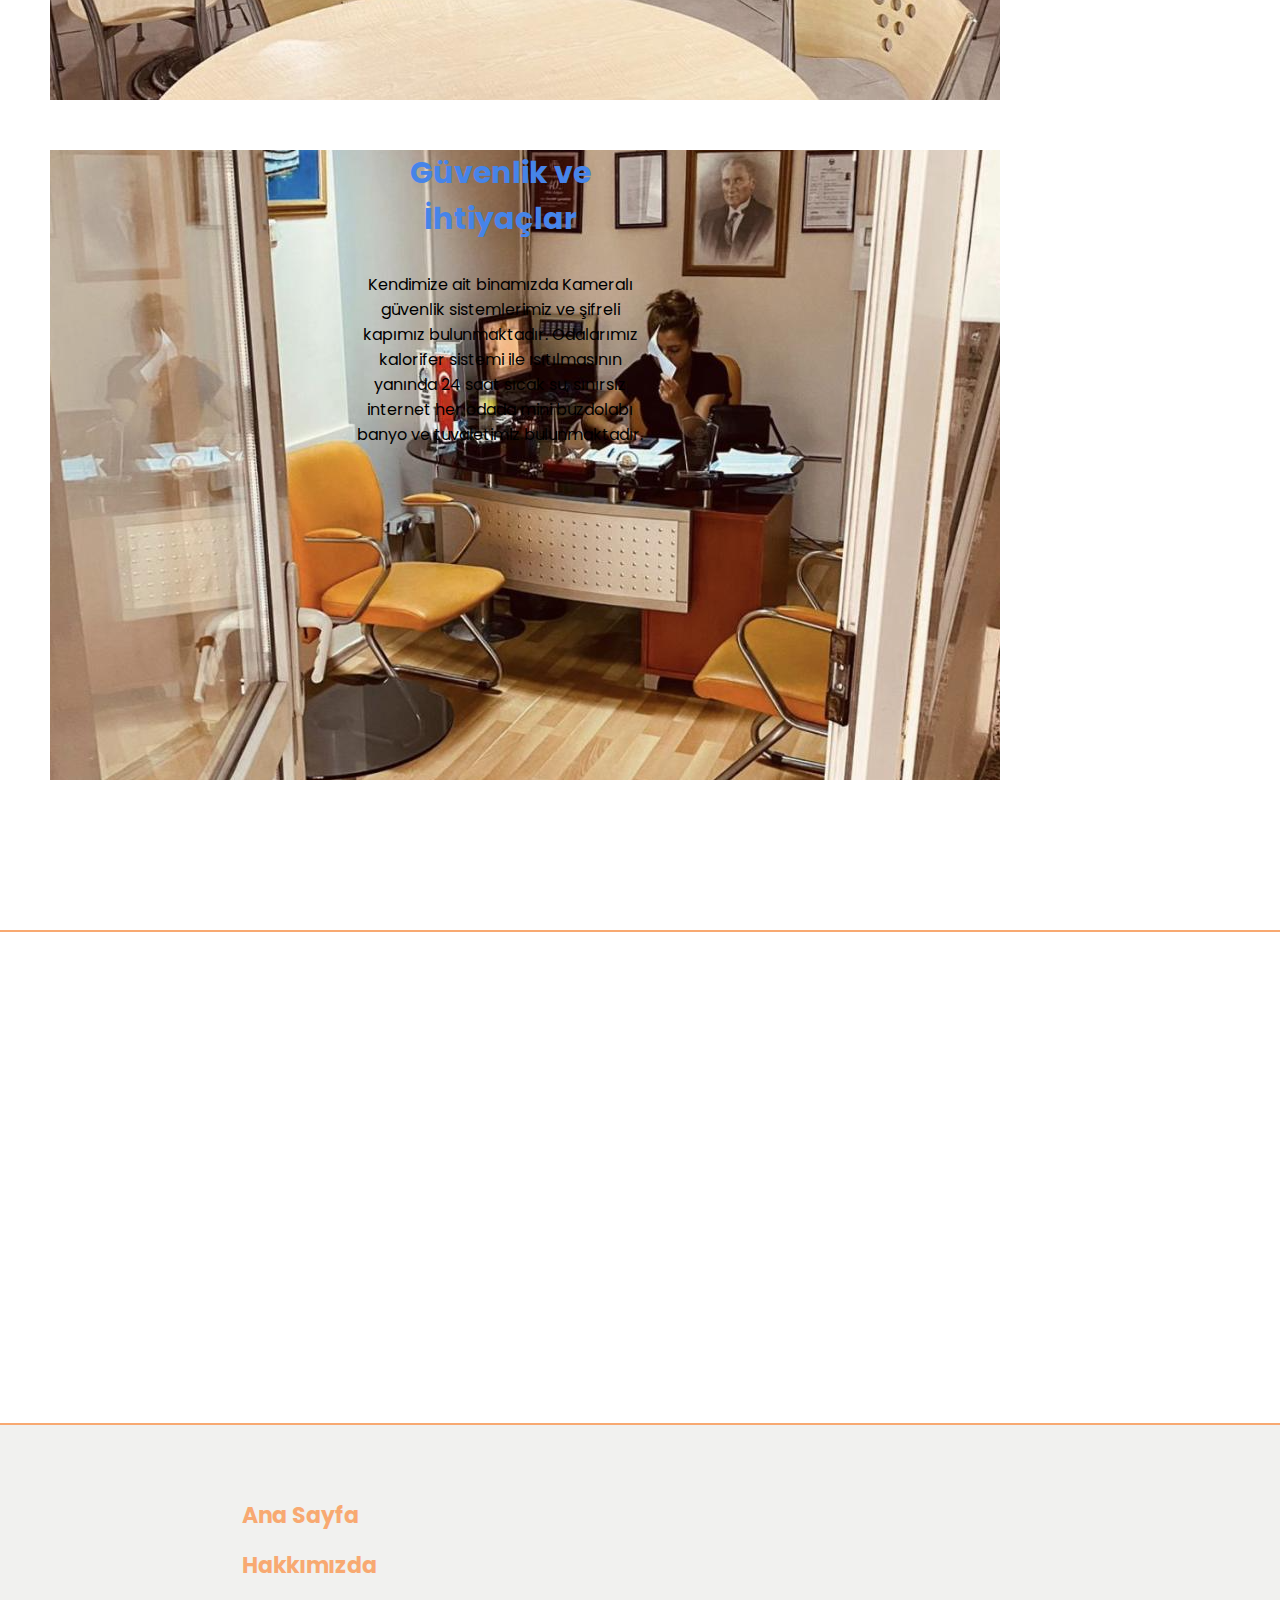
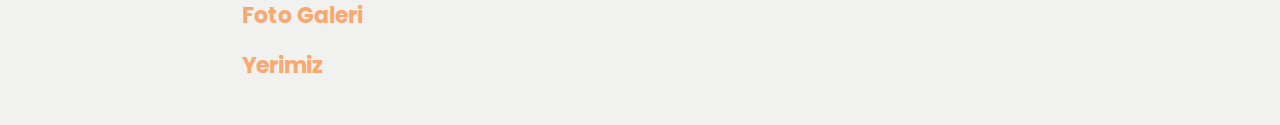
==== commit e3fd9e55: "Update index.html" ====
--- a/index.html
+++ b/index.html
@@ -31,7 +31,7 @@
     </div>
 
     <nav class="navbar">
-        <h1><span>Ege</span> Erkek Öğrenci Yurdu</h1>
+        <h1>Ege Erkek Öğrenci Yurdu</h1>
 
         <div class="nav-links">
             <ul>
--- a/yurt.css
+++ b/yurt.css
@@ -79,7 +79,7 @@
 .navbar h1 {
     font-size: 40px;
     color: #4684e9;
-    
+    font-weight:bold;
     margin-top: 30px;
 
 }
@@ -127,7 +127,7 @@
 
 .hakkımızda {
     width: 100%;
-    margin-top: 100px;
+    margin-top: 50px;
 
 
 
@@ -139,6 +139,7 @@
     font-size: 50px;
     margin-top: 10px;
     color: #4684e9;
+    
 
 
 }
@@ -146,9 +147,8 @@
 .bro2 {
     text-align: justify;
     font-size: 18px;
-    margin: 10px;
-    margin-left: 100px;
-    margin-right: 100px;
+    margin: 30px;
+  
     margin-top: 70px;
     color: black;
 
@@ -355,7 +355,7 @@
     background-color: #f8a971;
     width: 100%;
     height: 1px;
-    margin-top: 150px;
+    margin-top: 100px;
 
 
 }
@@ -385,7 +385,7 @@
     width: 100%;
     height: 1px;
     background-color: #f8a971;
-    margin-top: 50px;
+    margin-top: 20px;
 }
 
 
